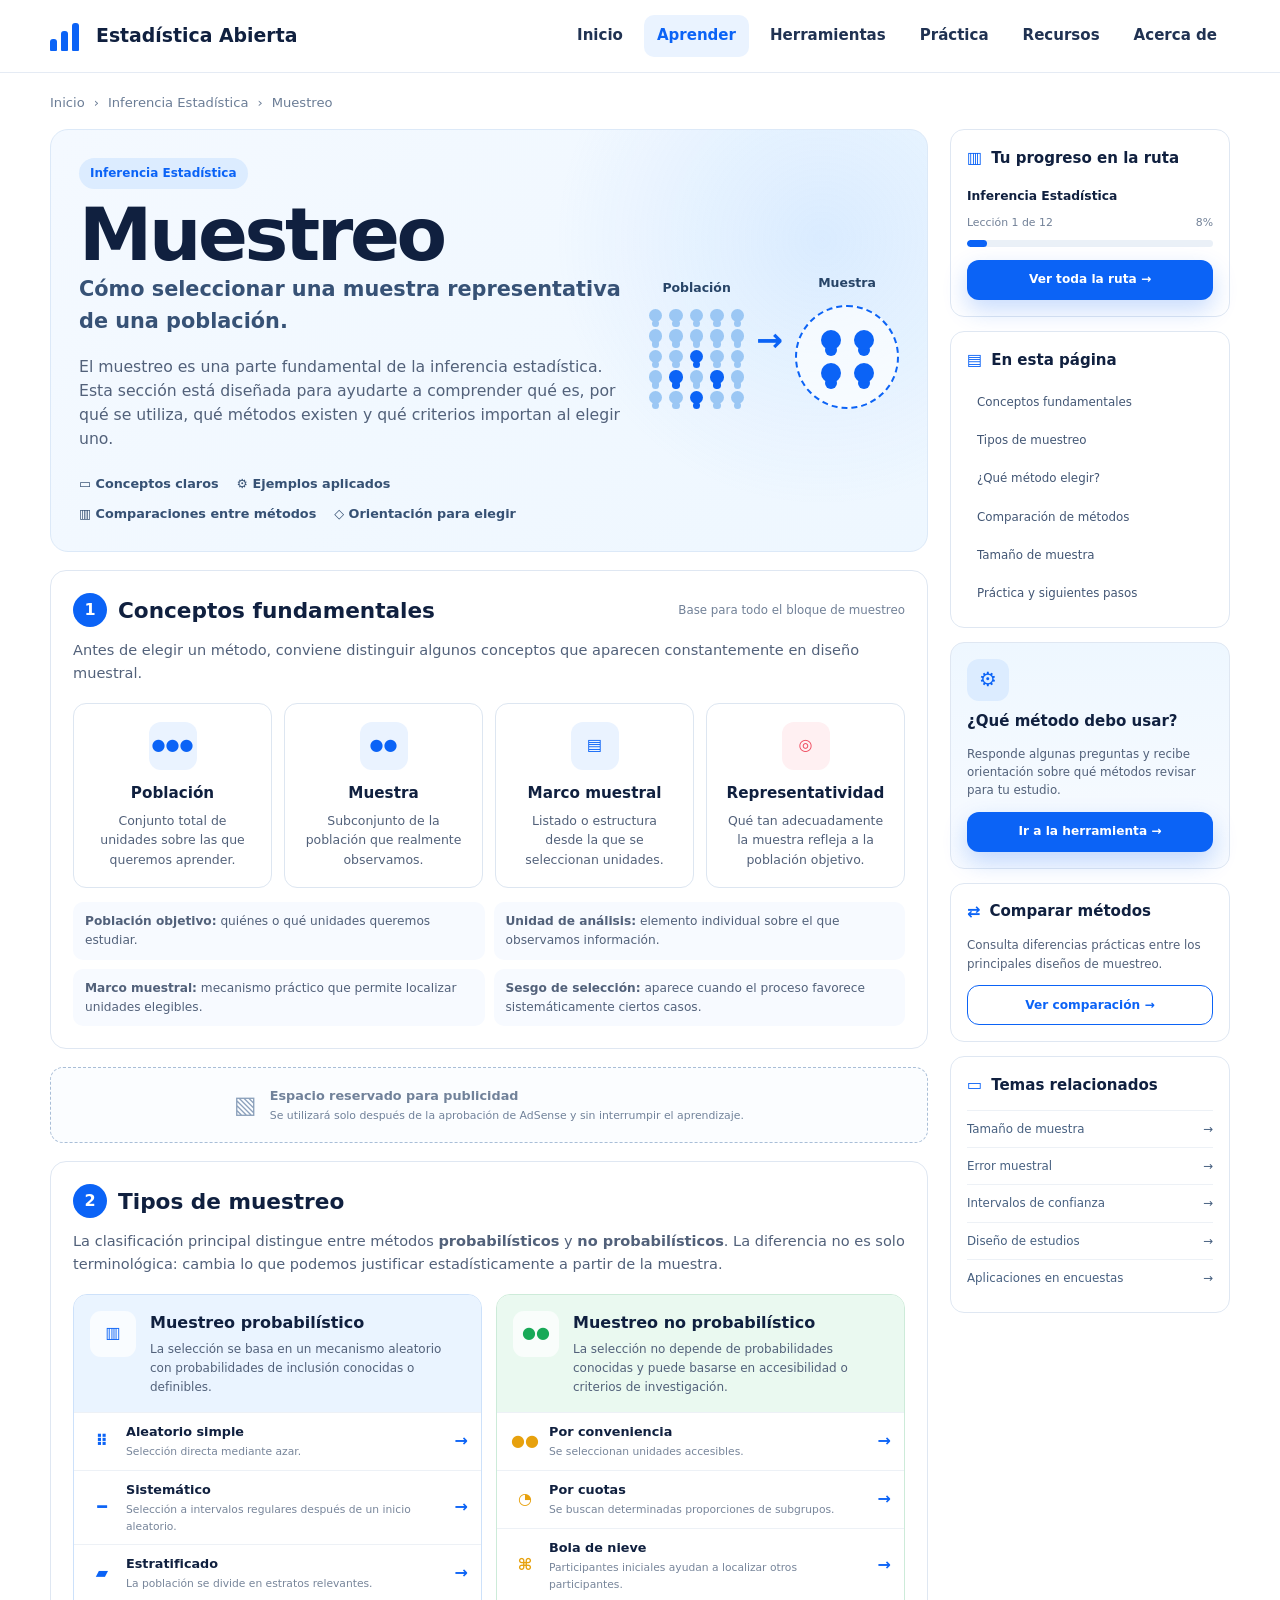
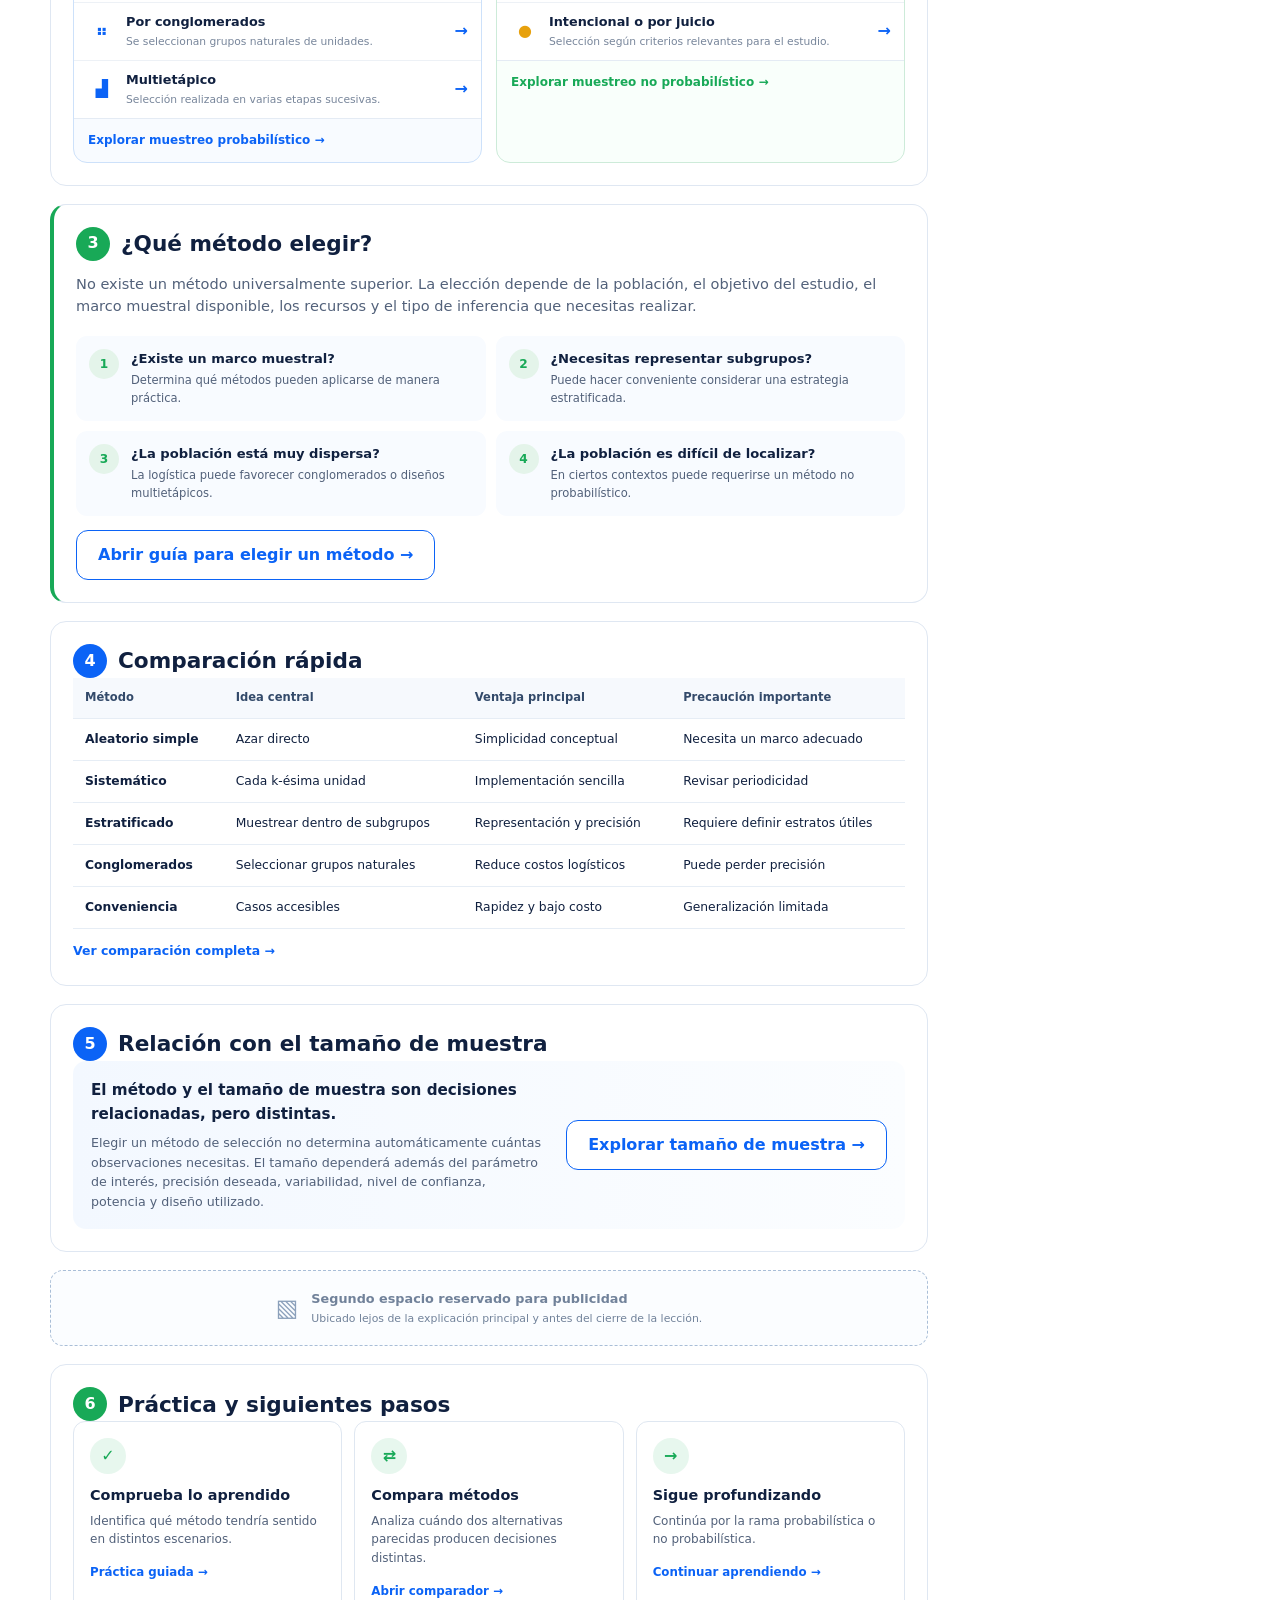
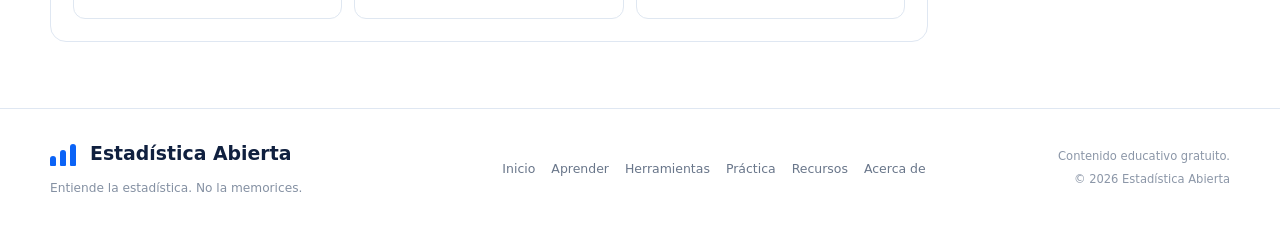
==== aprender/inferencia/index.html @ 586d02ba "Add files via upload" ====
<!DOCTYPE html>
<html lang="es">
<head>
  <meta charset="UTF-8">
  <meta name="viewport" content="width=device-width, initial-scale=1.0">
  <meta name="description" content="Aprende qué es el muestreo, sus conceptos fundamentales, tipos probabilísticos y no probabilísticos, cómo elegir un método y cómo relacionarlo con el tamaño de muestra.">
  <meta name="theme-color" content="#0b63f6">

  <title>Muestreo | Estadística Abierta</title>

  <link rel="stylesheet" href="../../../css/styles.css">
  <link rel="stylesheet" href="muestreo.css">
</head>

<body>

  <header class="site-header">
    <div class="container nav-wrap">
      <a href="../../../index.html" class="brand" aria-label="Estadística Abierta - Inicio">
        <span class="brand-mark" aria-hidden="true">
          <span></span><span></span><span></span>
        </span>
        <span class="brand-text">Estadística Abierta</span>
      </a>

      <button class="menu-toggle" id="menuToggle"
              aria-label="Abrir menú"
              aria-expanded="false"
              aria-controls="mainNav">
        <span></span><span></span><span></span>
      </button>

      <nav class="main-nav" id="mainNav" aria-label="Navegación principal">
        <a href="../../../index.html">Inicio</a>
        <a class="active" href="../">Aprender</a>
        <a href="../../../index.html#herramientas">Herramientas</a>
        <a href="../../../index.html#practica">Práctica</a>
        <a href="../../../index.html#temas">Recursos</a>
        <a href="../../../index.html#acerca">Acerca de</a>
      </nav>
    </div>
  </header>

  <main>

    <div class="container breadcrumb">
      <a href="../../../index.html">Inicio</a>
      <span>›</span>
      <a href="../">Inferencia Estadística</a>
      <span>›</span>
      <span>Muestreo</span>
    </div>

    <div class="container learning-layout">

      <article class="learning-main">

        <section class="lesson-hero" id="inicio">
          <div class="lesson-hero-copy">
            <span class="route-label">Inferencia Estadística</span>
            <h1>Muestreo</h1>
            <p class="lesson-subtitle">Cómo seleccionar una muestra representativa de una población.</p>
            <p class="lesson-intro">
              El muestreo es una parte fundamental de la inferencia estadística.
              Esta sección está diseñada para ayudarte a comprender qué es, por qué se utiliza,
              qué métodos existen y qué criterios importan al elegir uno.
            </p>

            <div class="hero-mini-features">
              <span>▭ Conceptos claros</span>
              <span>⚙ Ejemplos aplicados</span>
              <span>▥ Comparaciones entre métodos</span>
              <span>◇ Orientación para elegir</span>
            </div>
          </div>

          <div class="sampling-visual" aria-label="Representación de población y muestra">
            <div class="population">
              <strong>Población</strong>
              <div class="people-grid">
                <span></span><span></span><span></span><span></span><span></span>
                <span></span><span></span><span></span><span></span><span></span>
                <span></span><span></span><span class="selected"></span><span></span><span></span>
                <span></span><span class="selected"></span><span></span><span class="selected"></span><span></span>
                <span></span><span></span><span class="selected"></span><span></span><span></span>
              </div>
            </div>

            <div class="sampling-arrow">→</div>

            <div class="sample">
              <strong>Muestra</strong>
              <div class="sample-circle">
                <span></span><span></span><span></span><span></span>
              </div>
            </div>
          </div>
        </section>


        <section class="content-section" id="conceptos">
          <div class="section-title-row">
            <div>
              <span class="section-number">1</span>
              <h2>Conceptos fundamentales</h2>
            </div>
            <span class="section-note">Base para todo el bloque de muestreo</span>
          </div>

          <p class="section-intro-text">
            Antes de elegir un método, conviene distinguir algunos conceptos que aparecen
            constantemente en diseño muestral.
          </p>

          <div class="concept-grid">
            <a class="concept-card" href="#poblacion">
              <div class="concept-icon">●●●</div>
              <h3>Población</h3>
              <p>Conjunto total de unidades sobre las que queremos aprender.</p>
            </a>

            <a class="concept-card" href="#muestra">
              <div class="concept-icon">●●</div>
              <h3>Muestra</h3>
              <p>Subconjunto de la población que realmente observamos.</p>
            </a>

            <a class="concept-card" href="#marco">
              <div class="concept-icon">▤</div>
              <h3>Marco muestral</h3>
              <p>Listado o estructura desde la que se seleccionan unidades.</p>
            </a>

            <a class="concept-card" href="#representatividad">
              <div class="concept-icon warning">◎</div>
              <h3>Representatividad</h3>
              <p>Qué tan adecuadamente la muestra refleja a la población objetivo.</p>
            </a>
          </div>

          <div class="micro-concepts">
            <span id="poblacion"><strong>Población objetivo:</strong> quiénes o qué unidades queremos estudiar.</span>
            <span id="muestra"><strong>Unidad de análisis:</strong> elemento individual sobre el que observamos información.</span>
            <span id="marco"><strong>Marco muestral:</strong> mecanismo práctico que permite localizar unidades elegibles.</span>
            <span id="representatividad"><strong>Sesgo de selección:</strong> aparece cuando el proceso favorece sistemáticamente ciertos casos.</span>
          </div>
        </section>


        <section class="ad-slot" aria-label="Espacio reservado para publicidad futura">
          <div class="ad-placeholder">
            <span class="ad-icon">▧</span>
            <div>
              <strong>Espacio reservado para publicidad</strong>
              <small>Se utilizará solo después de la aprobación de AdSense y sin interrumpir el aprendizaje.</small>
            </div>
          </div>
        </section>


        <section class="content-section" id="tipos">
          <div class="section-title-row">
            <div>
              <span class="section-number">2</span>
              <h2>Tipos de muestreo</h2>
            </div>
          </div>

          <p class="section-intro-text">
            La clasificación principal distingue entre métodos <strong>probabilísticos</strong>
            y <strong>no probabilísticos</strong>. La diferencia no es solo terminológica:
            cambia lo que podemos justificar estadísticamente a partir de la muestra.
          </p>

          <div class="sampling-types">

            <section class="type-panel probabilistic">
              <div class="type-header">
                <div class="type-icon">▥</div>
                <div>
                  <h3>Muestreo probabilístico</h3>
                  <p>La selección se basa en un mecanismo aleatorio con probabilidades de inclusión conocidas o definibles.</p>
                </div>
              </div>

              <div class="method-list">
                <a href="probabilistico/aleatorio-simple/">
                  <span class="method-icon">⠿</span>
                  <div>
                    <strong>Aleatorio simple</strong>
                    <small>Selección directa mediante azar.</small>
                  </div>
                  <span>→</span>
                </a>

                <a href="probabilistico/sistematico/">
                  <span class="method-icon">━</span>
                  <div>
                    <strong>Sistemático</strong>
                    <small>Selección a intervalos regulares después de un inicio aleatorio.</small>
                  </div>
                  <span>→</span>
                </a>

                <a href="probabilistico/estratificado/">
                  <span class="method-icon">▰</span>
                  <div>
                    <strong>Estratificado</strong>
                    <small>La población se divide en estratos relevantes.</small>
                  </div>
                  <span>→</span>
                </a>

                <a href="probabilistico/conglomerados/">
                  <span class="method-icon">⠶</span>
                  <div>
                    <strong>Por conglomerados</strong>
                    <small>Se seleccionan grupos naturales de unidades.</small>
                  </div>
                  <span>→</span>
                </a>

                <a href="probabilistico/multietapico/">
                  <span class="method-icon">▟</span>
                  <div>
                    <strong>Multietápico</strong>
                    <small>Selección realizada en varias etapas sucesivas.</small>
                  </div>
                  <span>→</span>
                </a>
              </div>

              <a class="panel-link" href="probabilistico/">Explorar muestreo probabilístico →</a>
            </section>


            <section class="type-panel non-probabilistic">
              <div class="type-header">
                <div class="type-icon">●●</div>
                <div>
                  <h3>Muestreo no probabilístico</h3>
                  <p>La selección no depende de probabilidades conocidas y puede basarse en accesibilidad o criterios de investigación.</p>
                </div>
              </div>

              <div class="method-list">
                <a href="no-probabilistico/conveniencia/">
                  <span class="method-icon">●●</span>
                  <div>
                    <strong>Por conveniencia</strong>
                    <small>Se seleccionan unidades accesibles.</small>
                  </div>
                  <span>→</span>
                </a>

                <a href="no-probabilistico/cuotas/">
                  <span class="method-icon">◔</span>
                  <div>
                    <strong>Por cuotas</strong>
                    <small>Se buscan determinadas proporciones de subgrupos.</small>
                  </div>
                  <span>→</span>
                </a>

                <a href="no-probabilistico/bola-de-nieve/">
                  <span class="method-icon">⌘</span>
                  <div>
                    <strong>Bola de nieve</strong>
                    <small>Participantes iniciales ayudan a localizar otros participantes.</small>
                  </div>
                  <span>→</span>
                </a>

                <a href="no-probabilistico/intencional/">
                  <span class="method-icon">●</span>
                  <div>
                    <strong>Intencional o por juicio</strong>
                    <small>Selección según criterios relevantes para el estudio.</small>
                  </div>
                  <span>→</span>
                </a>
              </div>

              <a class="panel-link" href="no-probabilistico/">Explorar muestreo no probabilístico →</a>
            </section>

          </div>
        </section>


        <section class="content-section choice-section" id="elegir">
          <div class="section-title-row">
            <div>
              <span class="section-number green">3</span>
              <h2>¿Qué método elegir?</h2>
            </div>
          </div>

          <p class="section-intro-text">
            No existe un método universalmente superior. La elección depende de la población,
            el objetivo del estudio, el marco muestral disponible, los recursos y el tipo de
            inferencia que necesitas realizar.
          </p>

          <div class="decision-grid">
            <div class="decision-card">
              <span>1</span>
              <strong>¿Existe un marco muestral?</strong>
              <p>Determina qué métodos pueden aplicarse de manera práctica.</p>
            </div>
            <div class="decision-card">
              <span>2</span>
              <strong>¿Necesitas representar subgrupos?</strong>
              <p>Puede hacer conveniente considerar una estrategia estratificada.</p>
            </div>
            <div class="decision-card">
              <span>3</span>
              <strong>¿La población está muy dispersa?</strong>
              <p>La logística puede favorecer conglomerados o diseños multietápicos.</p>
            </div>
            <div class="decision-card">
              <span>4</span>
              <strong>¿La población es difícil de localizar?</strong>
              <p>En ciertos contextos puede requerirse un método no probabilístico.</p>
            </div>
          </div>

          <a class="btn btn-secondary section-cta" href="../../../herramientas/elegir-tipo-muestreo/">
            Abrir guía para elegir un método →
          </a>
        </section>


        <section class="content-section" id="comparar">
          <div class="section-title-row">
            <div>
              <span class="section-number">4</span>
              <h2>Comparación rápida</h2>
            </div>
          </div>

          <div class="comparison-scroll">
            <table class="comparison-table">
              <thead>
                <tr>
                  <th>Método</th>
                  <th>Idea central</th>
                  <th>Ventaja principal</th>
                  <th>Precaución importante</th>
                </tr>
              </thead>
              <tbody>
                <tr>
                  <td>Aleatorio simple</td>
                  <td>Azar directo</td>
                  <td>Simplicidad conceptual</td>
                  <td>Necesita un marco adecuado</td>
                </tr>
                <tr>
                  <td>Sistemático</td>
                  <td>Cada k-ésima unidad</td>
                  <td>Implementación sencilla</td>
                  <td>Revisar periodicidad</td>
                </tr>
                <tr>
                  <td>Estratificado</td>
                  <td>Muestrear dentro de subgrupos</td>
                  <td>Representación y precisión</td>
                  <td>Requiere definir estratos útiles</td>
                </tr>
                <tr>
                  <td>Conglomerados</td>
                  <td>Seleccionar grupos naturales</td>
                  <td>Reduce costos logísticos</td>
                  <td>Puede perder precisión</td>
                </tr>
                <tr>
                  <td>Conveniencia</td>
                  <td>Casos accesibles</td>
                  <td>Rapidez y bajo costo</td>
                  <td>Generalización limitada</td>
                </tr>
              </tbody>
            </table>
          </div>

          <a class="text-link inline-link" href="../../../comparar/metodos-muestreo/">
            Ver comparación completa →
          </a>
        </section>


        <section class="content-section" id="tamano">
          <div class="section-title-row">
            <div>
              <span class="section-number">5</span>
              <h2>Relación con el tamaño de muestra</h2>
            </div>
          </div>

          <div class="sample-size-box">
            <div>
              <h3>El método y el tamaño de muestra son decisiones relacionadas, pero distintas.</h3>
              <p>
                Elegir un método de selección no determina automáticamente cuántas observaciones
                necesitas. El tamaño dependerá además del parámetro de interés, precisión deseada,
                variabilidad, nivel de confianza, potencia y diseño utilizado.
              </p>
            </div>
            <a class="btn btn-secondary" href="../../../aprender/tamano-de-muestra/">
              Explorar tamaño de muestra →
            </a>
          </div>
        </section>


        <section class="ad-slot" aria-label="Segundo espacio reservado para publicidad futura">
          <div class="ad-placeholder">
            <span class="ad-icon">▧</span>
            <div>
              <strong>Segundo espacio reservado para publicidad</strong>
              <small>Ubicado lejos de la explicación principal y antes del cierre de la lección.</small>
            </div>
          </div>
        </section>


        <section class="content-section practice-section" id="practica">
          <div class="section-title-row">
            <div>
              <span class="section-number green">6</span>
              <h2>Práctica y siguientes pasos</h2>
            </div>
          </div>

          <div class="practice-grid">
            <article>
              <span class="practice-icon">✓</span>
              <h3>Comprueba lo aprendido</h3>
              <p>Identifica qué método tendría sentido en distintos escenarios.</p>
              <a href="#">Práctica guiada →</a>
            </article>

            <article>
              <span class="practice-icon">⇄</span>
              <h3>Compara métodos</h3>
              <p>Analiza cuándo dos alternativas parecidas producen decisiones distintas.</p>
              <a href="../../../comparar/metodos-muestreo/">Abrir comparador →</a>
            </article>

            <article>
              <span class="practice-icon">→</span>
              <h3>Sigue profundizando</h3>
              <p>Continúa por la rama probabilística o no probabilística.</p>
              <a href="probabilistico/">Continuar aprendiendo →</a>
            </article>
          </div>
        </section>

      </article>


      <aside class="learning-sidebar">

        <section class="sidebar-card progress-card">
          <div class="sidebar-title">
            <span>▥</span>
            <h2>Tu progreso en la ruta</h2>
          </div>
          <strong>Inferencia Estadística</strong>
          <div class="progress-row">
            <span>Lección 1 de 12</span>
            <span>8%</span>
          </div>
          <div class="progress-track">
            <div class="progress-fill"></div>
          </div>
          <a class="btn btn-primary sidebar-button" href="../">Ver toda la ruta →</a>
        </section>


        <section class="sidebar-card toc-card">
          <div class="sidebar-title">
            <span>▤</span>
            <h2>En esta página</h2>
          </div>
          <nav class="toc-nav" aria-label="Índice de Muestreo">
            <a href="#conceptos">Conceptos fundamentales</a>
            <a href="#tipos">Tipos de muestreo</a>
            <a href="#elegir">¿Qué método elegir?</a>
            <a href="#comparar">Comparación de métodos</a>
            <a href="#tamano">Tamaño de muestra</a>
            <a href="#practica">Práctica y siguientes pasos</a>
          </nav>
        </section>


        <section class="sidebar-card action-card">
          <div class="action-icon">⚙</div>
          <h2>¿Qué método debo usar?</h2>
          <p>Responde algunas preguntas y recibe orientación sobre qué métodos revisar para tu estudio.</p>
          <a class="btn btn-primary sidebar-button" href="../../../herramientas/elegir-tipo-muestreo/">
            Ir a la herramienta →
          </a>
        </section>


        <section class="sidebar-card">
          <div class="sidebar-title">
            <span>⇄</span>
            <h2>Comparar métodos</h2>
          </div>
          <p>Consulta diferencias prácticas entre los principales diseños de muestreo.</p>
          <a class="btn btn-secondary sidebar-button" href="../../../comparar/metodos-muestreo/">
            Ver comparación →
          </a>
        </section>


        <section class="sidebar-card">
          <div class="sidebar-title">
            <span>▭</span>
            <h2>Temas relacionados</h2>
          </div>
          <div class="related-links">
            <a href="../../../aprender/tamano-de-muestra/">Tamaño de muestra <span>→</span></a>
            <a href="#">Error muestral <span>→</span></a>
            <a href="../intervalos-confianza/">Intervalos de confianza <span>→</span></a>
            <a href="#">Diseño de estudios <span>→</span></a>
            <a href="#">Aplicaciones en encuestas <span>→</span></a>
          </div>
        </section>

      </aside>

    </div>
  </main>


  <footer class="site-footer">
    <div class="container footer-grid">
      <div class="footer-brand">
        <a class="brand" href="../../../index.html">
          <span class="brand-mark small" aria-hidden="true">
            <span></span><span></span><span></span>
          </span>
          <span class="brand-text">Estadística Abierta</span>
        </a>
        <p>Entiende la estadística. No la memorices.</p>
      </div>

      <nav class="footer-nav" aria-label="Navegación del pie">
        <a href="../../../index.html">Inicio</a>
        <a href="../">Aprender</a>
        <a href="../../../index.html#herramientas">Herramientas</a>
        <a href="../../../index.html#practica">Práctica</a>
        <a href="../../../index.html#temas">Recursos</a>
        <a href="../../../index.html#acerca">Acerca de</a>
      </nav>

      <div class="footer-note">
        <span>Contenido educativo gratuito.</span>
        <span>© <span id="currentYear"></span> Estadística Abierta</span>
      </div>
    </div>
  </footer>

  <script src="../../../js/main.js"></script>
</body>
</html>
---- css/styles.css ----
/* ======================================
   ESTADÍSTICA ABIERTA
   Portada v1
   ====================================== */

:root {
  --bg: #ffffff;
  --surface: #ffffff;
  --surface-soft: #f7faff;
  --text: #10203f;
  --text-2: #52617a;
  --border: #dfe7f2;
  --primary: #0b63f6;
  --primary-dark: #0048c7;
  --primary-soft: #eaf3ff;
  --green: #18a957;
  --green-soft: #eaf9f0;
  --amber: #e7a10d;
  --amber-soft: #fff7df;
  --rose: #ef4b5f;
  --rose-soft: #fff0f2;
  --purple: #7a51dc;
  --purple-soft: #f1ecff;
  --shadow: 0 14px 40px rgba(14, 39, 82, 0.08);
  --radius-lg: 22px;
  --radius-md: 16px;
  --radius-sm: 12px;
  --container: 1180px;
}

* {
  box-sizing: border-box;
}

html {
  scroll-behavior: smooth;
}

body {
  margin: 0;
  font-family: Inter, ui-sans-serif, system-ui, -apple-system, BlinkMacSystemFont, "Segoe UI", sans-serif;
  color: var(--text);
  background: var(--bg);
  line-height: 1.55;
  -webkit-font-smoothing: antialiased;
}

img,
svg {
  max-width: 100%;
  display: block;
}

a {
  color: inherit;
  text-decoration: none;
}

button,
input,
select,
textarea {
  font: inherit;
}

.container {
  width: min(100% - 32px, var(--container));
  margin-inline: auto;
}

/* Header */

.site-header {
  position: sticky;
  top: 0;
  z-index: 1000;
  background: rgba(255, 255, 255, 0.95);
  backdrop-filter: blur(12px);
  border-bottom: 1px solid rgba(223, 231, 242, 0.8);
}

.nav-wrap {
  min-height: 72px;
  display: flex;
  align-items: center;
  justify-content: space-between;
  gap: 24px;
}

.brand {
  display: inline-flex;
  align-items: center;
  gap: 12px;
  font-weight: 800;
  white-space: nowrap;
}

.brand-text {
  font-size: 1.18rem;
}

.brand-mark {
  width: 34px;
  height: 30px;
  display: flex;
  align-items: flex-end;
  gap: 4px;
}

.brand-mark span {
  width: 7px;
  border-radius: 3px 3px 1px 1px;
  background: var(--primary);
}

.brand-mark span:nth-child(1) { height: 12px; }
.brand-mark span:nth-child(2) { height: 20px; }
.brand-mark span:nth-child(3) { height: 28px; }

.brand-mark.small {
  width: 28px;
  height: 24px;
}

.brand-mark.small span {
  width: 6px;
}

.brand-mark.small span:nth-child(1) { height: 10px; }
.brand-mark.small span:nth-child(2) { height: 16px; }
.brand-mark.small span:nth-child(3) { height: 22px; }

.main-nav {
  display: flex;
  align-items: center;
  gap: 8px;
}

.main-nav a {
  padding: 9px 13px;
  border-radius: 10px;
  color: #203252;
  font-size: 0.94rem;
  font-weight: 650;
  transition: 0.2s ease;
}

.main-nav a:hover,
.main-nav a.active {
  color: var(--primary);
  background: var(--primary-soft);
}

.menu-toggle {
  display: none;
  width: 42px;
  height: 42px;
  border: 1px solid var(--border);
  border-radius: 12px;
  background: #fff;
  cursor: pointer;
  align-items: center;
  justify-content: center;
  flex-direction: column;
  gap: 5px;
}

.menu-toggle span {
  width: 20px;
  height: 2px;
  background: var(--text);
  border-radius: 999px;
}

/* Hero */

.hero {
  overflow: hidden;
  background:
    radial-gradient(circle at 86% 24%, rgba(120, 184, 255, 0.20), transparent 30%),
    linear-gradient(180deg, #f8fbff 0%, #ffffff 100%);
  border-bottom: 1px solid #edf2f8;
}

.hero-grid {
  min-height: 560px;
  display: grid;
  grid-template-columns: minmax(0, 1.03fr) minmax(0, 0.97fr);
  align-items: center;
  gap: 56px;
  padding-top: 68px;
  padding-bottom: 68px;
}

.eyebrow {
  margin: 0 0 14px;
  color: var(--primary);
  font-size: 0.78rem;
  font-weight: 800;
  letter-spacing: 0.08em;
}

.hero h1 {
  max-width: 680px;
  margin: 0;
  font-size: clamp(2.65rem, 5vw, 4.7rem);
  line-height: 0.98;
  letter-spacing: -0.045em;
}

.hero h1 span {
  display: block;
  color: var(--primary);
}

.hero-description {
  max-width: 650px;
  margin: 26px 0 0;
  font-size: clamp(1.04rem, 1.8vw, 1.28rem);
  color: var(--text-2);
}

.hero-actions {
  display: flex;
  flex-wrap: wrap;
  gap: 14px;
  margin-top: 30px;
}

.btn {
  min-height: 50px;
  display: inline-flex;
  align-items: center;
  justify-content: center;
  gap: 12px;
  padding: 0 21px;
  border-radius: 12px;
  font-weight: 800;
  transition: transform 0.18s ease, box-shadow 0.18s ease, background 0.18s ease;
}

.btn:hover {
  transform: translateY(-2px);
}

.btn-primary {
  color: #fff;
  background: var(--primary);
  box-shadow: 0 10px 24px rgba(11, 99, 246, 0.23);
}

.btn-primary:hover {
  background: var(--primary-dark);
}

.btn-secondary {
  color: var(--primary);
  border: 1.5px solid var(--primary);
  background: #fff;
}

.hero-features {
  display: flex;
  flex-wrap: wrap;
  gap: 26px;
  margin-top: 28px;
  color: #324464;
  font-size: 0.94rem;
  font-weight: 650;
}

.hero-features > div {
  display: inline-flex;
  align-items: center;
  gap: 8px;
}

.feature-icon {
  color: var(--primary);
  font-size: 1.25rem;
}

.hero-visual {
  position: relative;
}

.hero-visual::before {
  content: "";
  position: absolute;
  inset: -42px -70px -42px -25px;
  border-radius: 46% 54% 60% 40% / 46% 40% 60% 54%;
  background: rgba(129, 188, 255, 0.16);
  z-index: 0;
}

.visual-window {
  position: relative;
  z-index: 1;
  overflow: hidden;
  border-radius: 18px;
  background: rgba(255,255,255,0.98);
  border: 1px solid rgba(212, 224, 239, 0.95);
  box-shadow: var(--shadow);
}

.window-top {
  height: 38px;
  display: flex;
  align-items: center;
  gap: 7px;
  padding: 0 14px;
  border-bottom: 1px solid #e7edf5;
}

.dot {
  width: 10px;
  height: 10px;
  border-radius: 50%;
}

.dot.red { background: #ff6e67; }
.dot.yellow { background: #ffbf4c; }
.dot.green { background: #4ecf77; }

.visual-content {
  display: grid;
  grid-template-columns: 122px 1fr;
  min-height: 320px;
}

.visual-sidebar {
  padding: 16px 11px;
  background: #f7faff;
  border-right: 1px solid #e5edf7;
}

.visual-tab {
  width: 100%;
  border: 0;
  background: transparent;
  color: #65748d;
  text-align: left;
  padding: 10px 11px;
  border-radius: 9px;
  font-size: 0.78rem;
  cursor: default;
}

.visual-tab.active {
  color: var(--primary);
  background: #eaf3ff;
  font-weight: 800;
}

.visual-main {
  padding: 20px;
}

.visual-title-row {
  display: flex;
  align-items: center;
  justify-content: space-between;
  gap: 14px;
  font-size: 0.9rem;
}

.visual-title-row span {
  color: var(--text-2);
  font-size: 0.78rem;
}

.normal-chart {
  margin-top: 12px;
}

.normal-chart .axis {
  stroke: #9eacc0;
  stroke-width: 1.2;
}

.normal-chart .center-line {
  stroke: var(--primary);
  stroke-width: 1.2;
  stroke-dasharray: 4 4;
}

.normal-chart .curve {
  fill: none;
  stroke: var(--primary);
  stroke-width: 3;
}

.normal-chart .area {
  fill: rgba(11, 99, 246, 0.12);
}

.normal-chart text {
  fill: #6a7890;
  font-size: 13px;
}

.formula-card {
  margin-top: 8px;
}

.parameters {
  border-radius: 12px;
  background: #f4f8fd;
  padding: 15px 16px;
  color: #52617a;
  font-size: 0.78rem;
}

.parameters strong {
  display: block;
  margin-bottom: 10px;
  color: var(--text);
  font-size: 0.82rem;
}

.parameter-row {
  display: grid;
  grid-template-columns: 30px 1fr;
  align-items: center;
  gap: 8px;
  padding: 5px 0;
}

.parameter-symbol {
  display: grid;
  place-items: center;
  width: 28px;
  height: 28px;
  border-radius: 8px;
  background: #e8f2ff;
  color: var(--primary);
  font-family: Georgia, serif;
  font-size: 1rem;
  font-weight: 700;
}

/* Sections */

.section {
  padding: 42px 0;
}

.section.compact {
  padding-top: 24px;
}

.section-heading {
  margin-bottom: 18px;
}

.section-heading h2 {
  margin: 0;
  font-size: clamp(1.55rem, 3vw, 2rem);
  line-height: 1.2;
}

.section-heading p {
  margin: 5px 0 0;
  color: var(--text-2);
}

.split-heading {
  display: flex;
  align-items: flex-end;
  justify-content: space-between;
  gap: 22px;
}

.text-link {
  color: var(--primary);
  font-weight: 750;
  white-space: nowrap;
}

.muted-link {
  color: #8290a6;
}

.cards-grid {
  display: grid;
  gap: 16px;
}

.cards-grid.four {
  grid-template-columns: repeat(4, minmax(0, 1fr));
}

.choice-card,
.tool-card,
.topic-card {
  min-height: 138px;
  border-radius: var(--radius-md);
  transition: transform 0.18s ease, box-shadow 0.18s ease, border-color 0.18s ease;
}

.choice-card:hover,
.tool-card:hover,
.topic-card:hover {
  transform: translateY(-3px);
  box-shadow: 0 12px 30px rgba(15, 41, 82, 0.08);
}

.choice-card {
  display: grid;
  grid-template-columns: auto 1fr auto;
  align-items: start;
  gap: 13px;
  padding: 20px;
}

.choice-card.blue { background: #eff6ff; }
.choice-card.green { background: var(--green-soft); }
.choice-card.amber { background: var(--amber-soft); }
.choice-card.rose { background: var(--rose-soft); }

.card-icon,
.tool-icon,
.topic-icon {
  flex: 0 0 auto;
  display: grid;
  place-items: center;
  border-radius: 12px;
  font-weight: 900;
}

.card-icon {
  width: 42px;
  height: 42px;
  background: rgba(255,255,255,0.65);
  font-size: 1.25rem;
}

.choice-card h3,
.tool-card h3,
.topic-card h3,
.principle h3 {
  margin: 0;
  line-height: 1.25;
}

.choice-card h3 {
  font-size: 1rem;
}

.choice-card p,
.tool-card p,
.topic-card p,
.principle p {
  margin: 7px 0 0;
  color: var(--text-2);
  font-size: 0.88rem;
}

.arrow {
  align-self: end;
  color: var(--primary);
  font-weight: 900;
}

.tool-card,
.topic-card {
  display: flex;
  align-items: flex-start;
  gap: 14px;
  padding: 18px;
  border: 1px solid var(--border);
  background: #fff;
}

.tool-icon,
.topic-icon {
  width: 46px;
  height: 46px;
  font-size: 1.35rem;
}

.tool-icon.blue,
.topic-icon.blue { color: #0b63f6; background: var(--primary-soft); }
.tool-icon.green,
.topic-icon.green { color: var(--green); background: var(--green-soft); }
.tool-icon.amber,
.topic-icon.amber { color: var(--amber); background: var(--amber-soft); }
.tool-icon.rose,
.topic-icon.rose { color: var(--rose); background: var(--rose-soft); }
.tool-icon.purple,
.topic-icon.purple { color: var(--purple); background: var(--purple-soft); }

.tool-card h3,
.topic-card h3 {
  font-size: 0.96rem;
}

.status {
  display: inline-block;
  margin-top: 10px;
  padding: 4px 8px;
  border-radius: 999px;
  background: #f3f6fa;
  color: #6d7a8f;
  font-size: 0.7rem;
  font-weight: 700;
}

.active-topic {
  border-color: rgba(11, 99, 246, 0.35);
  background: #fbfdff;
}

.topic-title-row {
  display: flex;
  align-items: center;
  flex-wrap: wrap;
  gap: 7px;
}

.pill {
  display: inline-flex;
  align-items: center;
  min-height: 22px;
  padding: 2px 7px;
  border-radius: 999px;
  background: var(--primary-soft);
  color: var(--primary);
  font-size: 0.66rem;
  font-weight: 800;
}

.pill.soft {
  color: #7b8799;
  background: #f2f4f7;
}

/* Principles */

.principles {
  display: grid;
  grid-template-columns: repeat(4, 1fr);
  gap: 0;
  overflow: hidden;
  border-radius: 16px;
  background: linear-gradient(90deg, #eef7ff 0%, #f7fbff 100%);
  border: 1px solid #dceafa;
}

.principle {
  display: grid;
  grid-template-columns: auto 1fr;
  gap: 12px;
  padding: 20px;
}

.principle + .principle {
  border-left: 1px solid #d9e5f4;
}

.principle-icon {
  color: var(--primary);
  font-size: 1.8rem;
  line-height: 1;
}

.principle h3 {
  font-size: 0.92rem;
}

.principle p {
  font-size: 0.8rem;
}

.ad-ready {
  min-height: 24px;
  padding: 0;
}

/* Footer */

.site-footer {
  margin-top: 20px;
  padding: 30px 0;
  border-top: 1px solid var(--border);
}

.footer-grid {
  display: grid;
  grid-template-columns: 1fr 2fr auto;
  align-items: center;
  gap: 24px;
}

.footer-brand p {
  margin: 5px 0 0;
  color: #8591a3;
  font-size: 0.76rem;
}

.footer-nav {
  display: flex;
  align-items: center;
  justify-content: center;
  flex-wrap: wrap;
  gap: 6px 16px;
}

.footer-nav a {
  color: #69768a;
  font-size: 0.78rem;
}

.footer-nav a:hover {
  color: var(--primary);
}

.footer-note {
  display: flex;
  flex-direction: column;
  gap: 5px;
  color: #8c97a8;
  font-size: 0.72rem;
  text-align: right;
}

/* Tablet */

@media (max-width: 980px) {
  .main-nav {
    position: absolute;
    top: 72px;
    left: 16px;
    right: 16px;
    display: none;
    flex-direction: column;
    align-items: stretch;
    padding: 12px;
    background: #fff;
    border: 1px solid var(--border);
    border-radius: 14px;
    box-shadow: var(--shadow);
  }

  .main-nav.open {
    display: flex;
  }

  .main-nav a {
    width: 100%;
  }

  .menu-toggle {
    display: flex;
  }

  .hero-grid {
    grid-template-columns: 1fr;
    gap: 44px;
    padding-top: 48px;
    padding-bottom: 54px;
  }

  .hero-copy {
    max-width: 760px;
  }

  .hero-visual {
    max-width: 760px;
  }

  .cards-grid.four {
    grid-template-columns: repeat(2, minmax(0, 1fr));
  }

  .principles {
    grid-template-columns: repeat(2, 1fr);
  }

  .principle:nth-child(3) {
    border-left: none;
    border-top: 1px solid #d9e5f4;
  }

  .principle:nth-child(4) {
    border-top: 1px solid #d9e5f4;
  }

  .footer-grid {
    grid-template-columns: 1fr;
    text-align: center;
  }

  .footer-brand .brand {
    justify-content: center;
  }

  .footer-note {
    text-align: center;
  }
}

/* Mobile */

@media (max-width: 640px) {
  .container {
    width: min(100% - 24px, var(--container));
  }

  .nav-wrap {
    min-height: 64px;
  }

  .main-nav {
    top: 64px;
  }

  .brand-text {
    font-size: 1rem;
  }

  .brand-mark {
    width: 30px;
    height: 26px;
  }

  .hero-grid {
    min-height: auto;
    padding-top: 38px;
    padding-bottom: 42px;
  }

  .eyebrow {
    font-size: 0.68rem;
  }

  .hero h1 {
    font-size: clamp(2.35rem, 13vw, 3.45rem);
  }

  .hero-description {
    font-size: 1rem;
  }

  .hero-actions {
    flex-direction: column;
  }

  .btn {
    width: 100%;
  }

  .hero-features {
    display: grid;
    gap: 10px;
  }

  .visual-content {
    grid-template-columns: 1fr;
  }

  .visual-sidebar {
    display: flex;
    overflow-x: auto;
    gap: 4px;
    border-right: 0;
    border-bottom: 1px solid #e5edf7;
  }

  .visual-tab {
    width: auto;
    flex: 0 0 auto;
  }

  .visual-main {
    padding: 15px;
  }


  .section {
    padding: 34px 0;
  }

  .section.compact {
    padding-top: 18px;
  }

  .split-heading {
    align-items: flex-start;
    flex-direction: column;
    gap: 8px;
  }

  .cards-grid.four {
    grid-template-columns: 1fr;
  }

  .choice-card {
    min-height: 0;
  }

  .tool-card,
  .topic-card {
    min-height: 0;
  }

  .principles {
    grid-template-columns: 1fr;
  }

  .principle + .principle,
  .principle:nth-child(3),
  .principle:nth-child(4) {
    border-left: 0;
    border-top: 1px solid #d9e5f4;
  }

  .footer-nav {
    gap: 10px 14px;
  }
}

/* Accessibility */

@media (prefers-reduced-motion: reduce) {
  html {
    scroll-behavior: auto;
  }

  *,
  *::before,
  *::after {
    transition: none !important;
  }
}

:focus-visible {
  outline: 3px solid rgba(11, 99, 246, 0.35);
  outline-offset: 3px;
}
---- aprender/inferencia/muestreo.css ----
/* ============================================
   ESTADÍSTICA ABIERTA — PÁGINA MADRE: MUESTREO
   ============================================ */

.breadcrumb {
  display: flex;
  flex-wrap: wrap;
  align-items: center;
  gap: 9px;
  padding-top: 20px;
  padding-bottom: 16px;
  color: #6b7d96;
  font-size: 0.82rem;
}

.breadcrumb a:hover {
  color: var(--primary);
}

.learning-layout {
  display: grid;
  grid-template-columns: minmax(0, 1fr) 280px;
  align-items: start;
  gap: 22px;
  padding-bottom: 46px;
}

.learning-main {
  min-width: 0;
}

.lesson-hero {
  display: grid;
  grid-template-columns: minmax(0, 1.4fr) minmax(250px, 0.6fr);
  align-items: center;
  gap: 24px;
  padding: 28px;
  border: 1px solid #dce9f8;
  border-radius: 18px;
  background:
    radial-gradient(circle at 88% 26%, rgba(111, 177, 255, 0.17), transparent 32%),
    linear-gradient(135deg, #f4f9ff 0%, #eef7ff 100%);
}

.route-label {
  display: inline-flex;
  padding: 6px 11px;
  border-radius: 999px;
  background: #dcecff;
  color: var(--primary);
  font-size: 0.75rem;
  font-weight: 800;
}

.lesson-hero h1 {
  margin: 10px 0 2px;
  font-size: clamp(2.8rem, 6vw, 4.6rem);
  line-height: 0.98;
  letter-spacing: -0.045em;
}

.lesson-subtitle {
  margin: 0;
  color: #375276;
  font-size: clamp(1.05rem, 2vw, 1.3rem);
  font-weight: 650;
}

.lesson-intro {
  max-width: 720px;
  margin: 17px 0 0;
  color: var(--text-2);
  font-size: 0.98rem;
}

.hero-mini-features {
  display: flex;
  flex-wrap: wrap;
  gap: 10px 18px;
  margin-top: 22px;
  color: #365174;
  font-size: 0.8rem;
  font-weight: 700;
}

.sampling-visual {
  min-height: 200px;
  display: grid;
  grid-template-columns: 1fr auto 0.8fr;
  align-items: center;
  gap: 12px;
}

.population,
.sample {
  text-align: center;
  color: #274467;
  font-size: 0.78rem;
}

.people-grid {
  max-width: 152px;
  display: grid;
  grid-template-columns: repeat(5, 1fr);
  gap: 7px;
  margin: 12px auto 0;
}

.people-grid span {
  aspect-ratio: 1;
  border-radius: 50%;
  background: #9bc7f4;
  box-shadow: 0 8px 0 -3px #9bc7f4;
}

.people-grid span.selected {
  background: var(--primary);
  box-shadow: 0 8px 0 -3px var(--primary);
}

.sampling-arrow {
  color: var(--primary);
  font-size: 2rem;
  font-weight: 800;
}

.sample-circle {
  width: 104px;
  height: 104px;
  display: grid;
  grid-template-columns: repeat(2, 20px);
  place-content: center;
  gap: 13px;
  margin: 12px auto 0;
  border: 2px dashed var(--primary);
  border-radius: 50%;
  background: rgba(255,255,255,0.65);
}

.sample-circle span {
  width: 20px;
  height: 20px;
  border-radius: 50%;
  background: var(--primary);
  box-shadow: 0 10px 0 -4px var(--primary);
}


/* Sections */

.content-section {
  margin-top: 18px;
  padding: 22px;
  border: 1px solid var(--border);
  border-radius: 16px;
  background: #fff;
}

.section-title-row {
  display: flex;
  justify-content: space-between;
  align-items: center;
  gap: 18px;
}

.section-title-row > div {
  display: flex;
  align-items: center;
  gap: 11px;
}

.section-number {
  width: 34px;
  height: 34px;
  display: grid;
  place-items: center;
  flex: 0 0 auto;
  border-radius: 50%;
  background: var(--primary);
  color: #fff;
  font-weight: 900;
}

.section-number.green {
  background: var(--green);
}

.section-title-row h2 {
  margin: 0;
  font-size: 1.35rem;
}

.section-note {
  color: #718097;
  font-size: 0.74rem;
}

.section-intro-text {
  margin: 12px 0 18px;
  color: var(--text-2);
  font-size: 0.91rem;
}


/* Concepts */

.concept-grid {
  display: grid;
  grid-template-columns: repeat(4, minmax(0, 1fr));
  gap: 12px;
}

.concept-card {
  min-height: 150px;
  display: flex;
  flex-direction: column;
  align-items: center;
  justify-content: center;
  padding: 18px;
  text-align: center;
  border: 1px solid #dde6f1;
  border-radius: 13px;
  background: #fff;
  transition: 0.18s ease;
}

.concept-card:hover {
  transform: translateY(-2px);
  border-color: rgba(11,99,246,0.38);
  box-shadow: 0 9px 25px rgba(14,39,82,0.07);
}

.concept-icon {
  width: 48px;
  height: 48px;
  display: grid;
  place-items: center;
  border-radius: 12px;
  background: var(--primary-soft);
  color: var(--primary);
  font-weight: 900;
}

.concept-icon.warning {
  color: var(--rose);
  background: var(--rose-soft);
}

.concept-card h3 {
  margin: 12px 0 0;
  font-size: 0.95rem;
}

.concept-card p {
  margin: 6px 0 0;
  color: var(--text-2);
  font-size: 0.78rem;
}

.micro-concepts {
  display: grid;
  grid-template-columns: 1fr 1fr;
  gap: 9px;
  margin-top: 14px;
}

.micro-concepts span {
  padding: 10px 12px;
  border-radius: 10px;
  background: #f7faff;
  color: #52617a;
  font-size: 0.76rem;
}


/* Ads */

.ad-slot {
  margin-top: 18px;
}

.ad-placeholder {
  min-height: 76px;
  display: flex;
  align-items: center;
  justify-content: center;
  gap: 13px;
  padding: 14px 20px;
  border: 1px dashed #a9bed7;
  border-radius: 13px;
  background: #fbfdff;
  color: #71829a;
  text-align: left;
}

.ad-placeholder strong {
  display: block;
  font-size: 0.8rem;
}

.ad-placeholder small {
  display: block;
  margin-top: 3px;
  font-size: 0.68rem;
}

.ad-icon {
  color: #8ba0bb;
  font-size: 1.5rem;
}


/* Sampling types */

.sampling-types {
  display: grid;
  grid-template-columns: 1fr 1fr;
  gap: 14px;
}

.type-panel {
  overflow: hidden;
  border-radius: 14px;
  border: 1px solid #dfe7f1;
}

.type-panel.probabilistic {
  border-color: #cde1fa;
  background: #f8fbff;
}

.type-panel.non-probabilistic {
  border-color: #cdebd9;
  background: #f9fffb;
}

.type-header {
  display: grid;
  grid-template-columns: 48px 1fr;
  gap: 12px;
  padding: 16px;
}

.probabilistic .type-header {
  background: #eaf4ff;
}

.non-probabilistic .type-header {
  background: #eaf9f0;
}

.type-icon {
  width: 46px;
  height: 46px;
  display: grid;
  place-items: center;
  border-radius: 11px;
  background: rgba(255,255,255,0.72);
  color: var(--primary);
  font-weight: 900;
}

.non-probabilistic .type-icon {
  color: var(--green);
}

.type-header h3 {
  margin: 0;
  font-size: 1rem;
}

.type-header p {
  margin: 5px 0 0;
  color: var(--text-2);
  font-size: 0.75rem;
}

.method-list {
  background: #fff;
}

.method-list a {
  display: grid;
  grid-template-columns: 30px 1fr auto;
  align-items: center;
  gap: 9px;
  min-height: 58px;
  padding: 9px 13px;
  border-top: 1px solid #edf1f6;
  transition: 0.16s ease;
}

.method-list a:hover {
  background: #f8fbff;
}

.method-icon {
  color: var(--primary);
  font-weight: 900;
  text-align: center;
}

.non-probabilistic .method-icon {
  color: var(--amber);
}

.method-list strong {
  display: block;
  font-size: 0.8rem;
}

.method-list small {
  display: block;
  margin-top: 2px;
  color: #77859a;
  font-size: 0.67rem;
}

.method-list a > span:last-child {
  color: var(--primary);
  font-weight: 900;
}

.panel-link {
  display: block;
  padding: 12px 14px;
  color: var(--primary);
  font-size: 0.75rem;
  font-weight: 800;
  border-top: 1px solid #e4ebf4;
}

.non-probabilistic .panel-link {
  color: var(--green);
}


/* Decision */

.choice-section {
  border-left: 4px solid var(--green);
}

.decision-grid {
  display: grid;
  grid-template-columns: repeat(2, 1fr);
  gap: 10px;
}

.decision-card {
  display: grid;
  grid-template-columns: 32px 1fr;
  gap: 3px 10px;
  padding: 13px;
  border-radius: 11px;
  background: #f8fbff;
}

.decision-card > span {
  grid-row: 1 / 3;
  width: 30px;
  height: 30px;
  display: grid;
  place-items: center;
  border-radius: 50%;
  background: #e4f4ea;
  color: var(--green);
  font-size: 0.76rem;
  font-weight: 900;
}

.decision-card strong {
  font-size: 0.82rem;
}

.decision-card p {
  margin: 0;
  color: var(--text-2);
  font-size: 0.72rem;
}

.section-cta {
  margin-top: 14px;
}


/* Table */

.comparison-scroll {
  overflow-x: auto;
}

.comparison-table {
  width: 100%;
  min-width: 680px;
  border-collapse: collapse;
  font-size: 0.77rem;
}

.comparison-table th,
.comparison-table td {
  padding: 11px 12px;
  border-bottom: 1px solid #e6edf5;
  text-align: left;
}

.comparison-table th {
  color: #334a6a;
  background: #f6f9fd;
  font-size: 0.72rem;
}

.comparison-table td:first-child {
  color: var(--text);
  font-weight: 750;
}

.inline-link {
  display: inline-block;
  margin-top: 12px;
  font-size: 0.78rem;
}


/* Sample size */

.sample-size-box {
  display: grid;
  grid-template-columns: 1fr auto;
  align-items: center;
  gap: 22px;
  padding: 18px;
  border-radius: 13px;
  background: linear-gradient(90deg, #f3f8ff 0%, #fbfdff 100%);
}

.sample-size-box h3 {
  margin: 0;
  font-size: 0.95rem;
}

.sample-size-box p {
  margin: 7px 0 0;
  color: var(--text-2);
  font-size: 0.79rem;
}


/* Practice */

.practice-grid {
  display: grid;
  grid-template-columns: repeat(3, 1fr);
  gap: 12px;
}

.practice-grid article {
  padding: 16px;
  border: 1px solid #dfe7f1;
  border-radius: 12px;
}

.practice-icon {
  width: 36px;
  height: 36px;
  display: grid;
  place-items: center;
  border-radius: 50%;
  background: #e7f7ee;
  color: var(--green);
  font-weight: 900;
}

.practice-grid h3 {
  margin: 10px 0 0;
  font-size: 0.9rem;
}

.practice-grid p {
  margin: 5px 0 10px;
  color: var(--text-2);
  font-size: 0.75rem;
}

.practice-grid a {
  color: var(--primary);
  font-size: 0.74rem;
  font-weight: 800;
}


/* Sidebar */

.learning-sidebar {
  position: sticky;
  top: 94px;
  display: grid;
  gap: 14px;
}

.sidebar-card {
  padding: 16px;
  border: 1px solid var(--border);
  border-radius: 14px;
  background: #fff;
}

.sidebar-title {
  display: flex;
  align-items: center;
  gap: 9px;
  margin-bottom: 12px;
}

.sidebar-title > span {
  color: var(--primary);
  font-weight: 900;
}

.sidebar-title h2,
.action-card h2 {
  margin: 0;
  font-size: 0.94rem;
}

.sidebar-card > strong {
  font-size: 0.77rem;
}

.progress-row {
  display: flex;
  justify-content: space-between;
  gap: 10px;
  margin-top: 7px;
  color: #718097;
  font-size: 0.68rem;
}

.progress-track {
  height: 7px;
  margin: 8px 0 13px;
  overflow: hidden;
  border-radius: 999px;
  background: #eaf0f7;
}

.progress-fill {
  width: 8%;
  height: 100%;
  border-radius: inherit;
  background: var(--primary);
}

.sidebar-button {
  width: 100%;
  min-height: 40px;
  padding-inline: 12px;
  font-size: 0.76rem;
}

.toc-nav {
  display: grid;
  gap: 4px;
}

.toc-nav a {
  padding: 8px 10px;
  border-radius: 8px;
  color: #425674;
  font-size: 0.74rem;
  transition: 0.16s ease;
}

.toc-nav a:hover {
  color: var(--primary);
  background: var(--primary-soft);
}

.action-card {
  background: linear-gradient(180deg, #eef7ff 0%, #f8fbff 100%);
}

.action-icon {
  width: 42px;
  height: 42px;
  display: grid;
  place-items: center;
  margin-bottom: 9px;
  border-radius: 12px;
  background: #dcecff;
  color: var(--primary);
  font-size: 1.25rem;
}

.sidebar-card > p,
.action-card p {
  color: var(--text-2);
  font-size: 0.74rem;
}

.related-links {
  display: grid;
}

.related-links a {
  display: flex;
  justify-content: space-between;
  gap: 8px;
  padding: 9px 0;
  border-top: 1px solid #edf1f6;
  color: #476080;
  font-size: 0.74rem;
}

.related-links a:hover {
  color: var(--primary);
}


/* Responsive */

@media (max-width: 1040px) {
  .learning-layout {
    grid-template-columns: 1fr;
  }

  .learning-sidebar {
    position: static;
    grid-template-columns: repeat(2, minmax(0, 1fr));
  }
}

@media (max-width: 820px) {
  .lesson-hero {
    grid-template-columns: 1fr;
  }

  .sampling-visual {
    max-width: 420px;
    margin-inline: auto;
  }

  .concept-grid {
    grid-template-columns: repeat(2, 1fr);
  }

  .sampling-types {
    grid-template-columns: 1fr;
  }

  .practice-grid {
    grid-template-columns: 1fr;
  }

  .sample-size-box {
    grid-template-columns: 1fr;
  }
}

@media (max-width: 640px) {
  .breadcrumb {
    padding-top: 14px;
  }

  .lesson-hero {
    padding: 20px;
  }

  .hero-mini-features {
    display: grid;
  }

  .sampling-visual {
    grid-template-columns: 1fr;
    justify-items: center;
  }

  .sampling-arrow {
    transform: rotate(90deg);
  }

  .concept-grid,
  .micro-concepts,
  .decision-grid,
  .learning-sidebar {
    grid-template-columns: 1fr;
  }

  .content-section {
    padding: 17px;
  }

  .section-title-row {
    align-items: flex-start;
    flex-direction: column;
  }

  .section-title-row > div {
    align-items: flex-start;
  }

  .section-note {
    padding-left: 45px;
  }

  .ad-placeholder {
    text-align: center;
    flex-direction: column;
  }
}
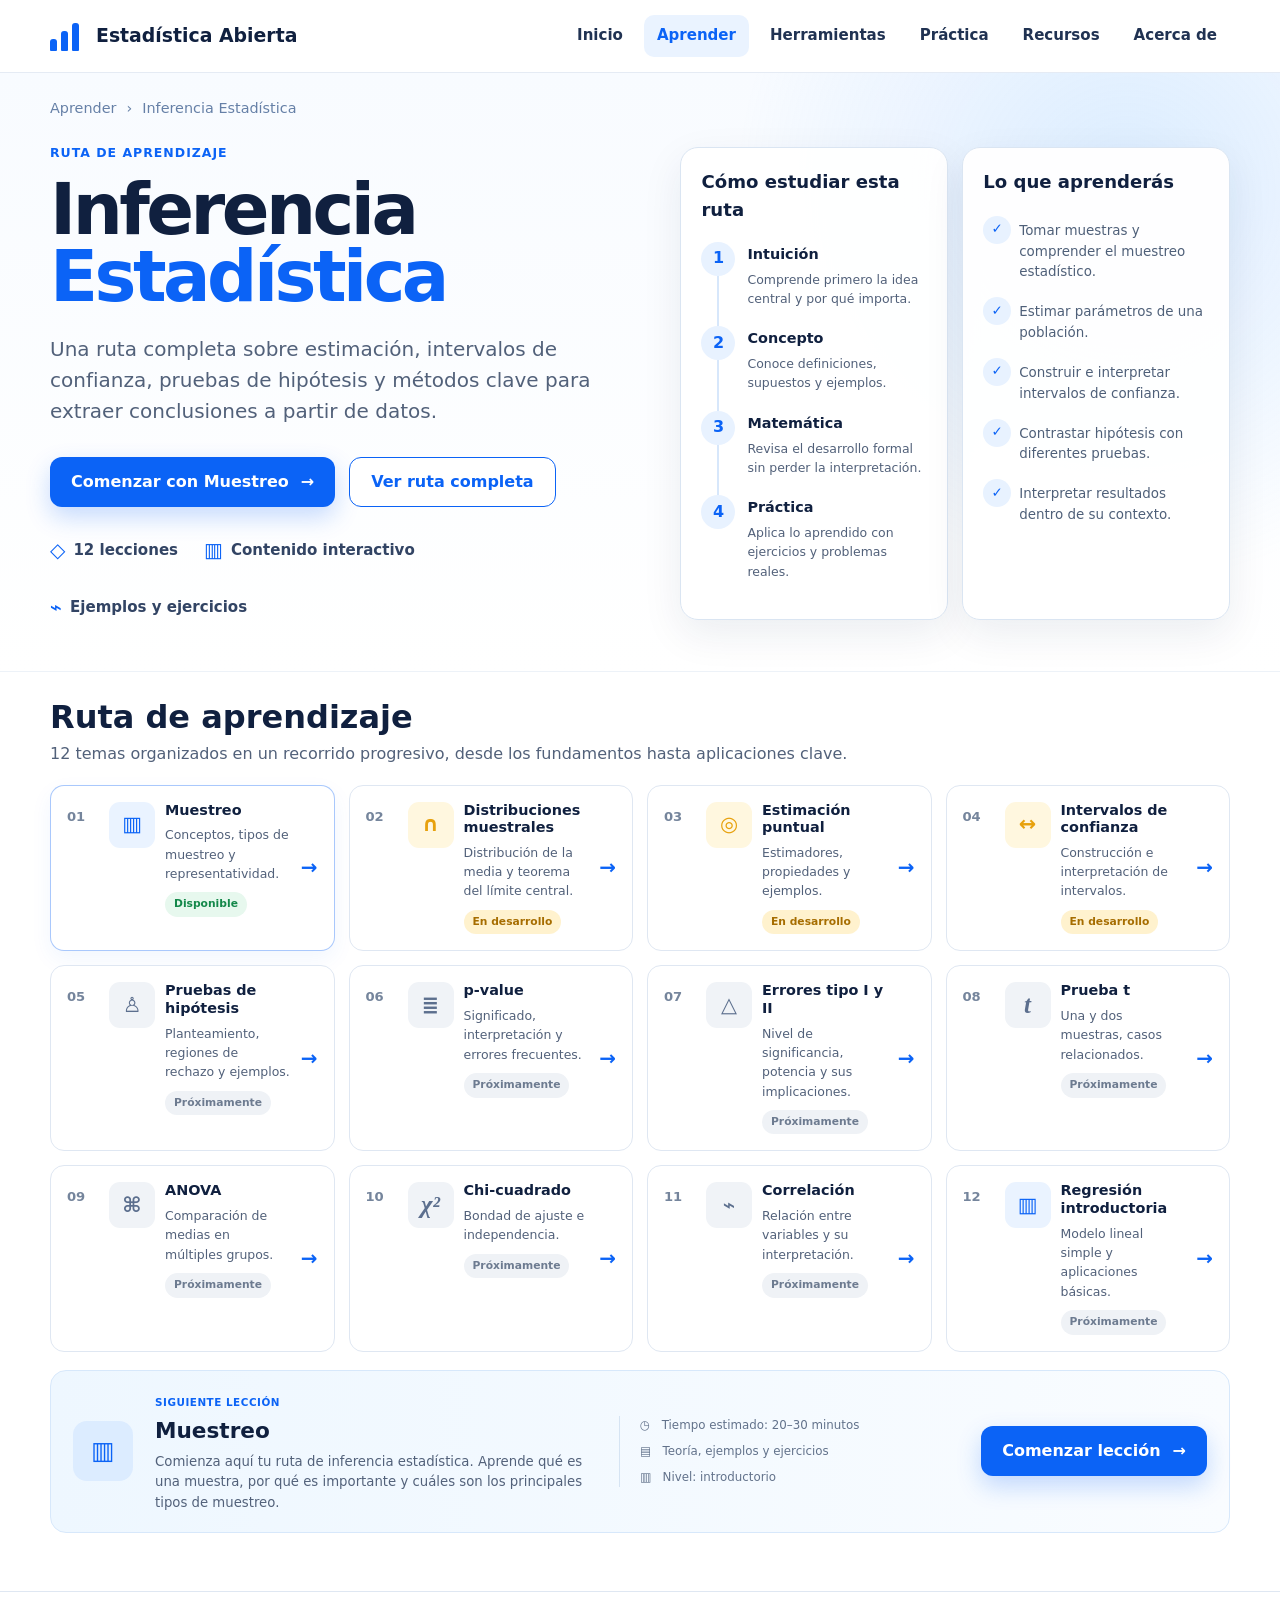
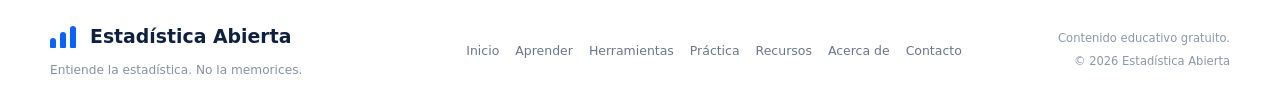
==== commit 35e3fba1: "Add files via upload" ====
--- a/aprender/inferencia/index.html
+++ b/aprender/inferencia/index.html
@@ -3,568 +3,71 @@
 <head>
   <meta charset="UTF-8">
   <meta name="viewport" content="width=device-width, initial-scale=1.0">
-  <meta name="description" content="Aprende qué es el muestreo, sus conceptos fundamentales, tipos probabilísticos y no probabilísticos, cómo elegir un método y cómo relacionarlo con el tamaño de muestra.">
+  <meta name="description" content="Ruta de Inferencia Estadística en Estadística Abierta: muestreo, estimación, intervalos de confianza, pruebas de hipótesis, p-value, ANOVA, correlación y regresión introductoria.">
   <meta name="theme-color" content="#0b63f6">
+  <title>Inferencia Estadística | Estadística Abierta</title>
+  <link rel="stylesheet" href="../../css/styles.css">
+  <link rel="stylesheet" href="inferencia.css">
+</head>
+<body>
+<header class="site-header">
+  <div class="container nav-wrap">
+    <a href="../../index.html" class="brand"><span class="brand-mark"><span></span><span></span><span></span></span><span class="brand-text">Estadística Abierta</span></a>
+    <button class="menu-toggle" id="menuToggle" aria-label="Abrir menú" aria-expanded="false" aria-controls="mainNav"><span></span><span></span><span></span></button>
+    <nav class="main-nav" id="mainNav">
+      <a href="../../index.html">Inicio</a><a class="active" href="./">Aprender</a><a href="../../index.html#herramientas">Herramientas</a><a href="../../index.html#practica">Práctica</a><a href="../../index.html#temas">Recursos</a><a href="../../index.html#acerca">Acerca de</a>
+    </nav>
+  </div>
+</header>
 
-  <title>Muestreo | Estadística Abierta</title>
-
-  <link rel="stylesheet" href="../../../css/styles.css">
-  <link rel="stylesheet" href="muestreo.css">
-</head>
-
-<body>
-
-  <header class="site-header">
-    <div class="container nav-wrap">
-      <a href="../../../index.html" class="brand" aria-label="Estadística Abierta - Inicio">
-        <span class="brand-mark" aria-hidden="true">
-          <span></span><span></span><span></span>
-        </span>
-        <span class="brand-text">Estadística Abierta</span>
-      </a>
-
-      <button class="menu-toggle" id="menuToggle"
-              aria-label="Abrir menú"
-              aria-expanded="false"
-              aria-controls="mainNav">
-        <span></span><span></span><span></span>
-      </button>
-
-      <nav class="main-nav" id="mainNav" aria-label="Navegación principal">
-        <a href="../../../index.html">Inicio</a>
-        <a class="active" href="../">Aprender</a>
-        <a href="../../../index.html#herramientas">Herramientas</a>
-        <a href="../../../index.html#practica">Práctica</a>
-        <a href="../../../index.html#temas">Recursos</a>
-        <a href="../../../index.html#acerca">Acerca de</a>
-      </nav>
-    </div>
-  </header>
-
-  <main>
-
-    <div class="container breadcrumb">
-      <a href="../../../index.html">Inicio</a>
-      <span>›</span>
-      <a href="../">Inferencia Estadística</a>
-      <span>›</span>
-      <span>Muestreo</span>
-    </div>
-
-    <div class="container learning-layout">
-
-      <article class="learning-main">
-
-        <section class="lesson-hero" id="inicio">
-          <div class="lesson-hero-copy">
-            <span class="route-label">Inferencia Estadística</span>
-            <h1>Muestreo</h1>
-            <p class="lesson-subtitle">Cómo seleccionar una muestra representativa de una población.</p>
-            <p class="lesson-intro">
-              El muestreo es una parte fundamental de la inferencia estadística.
-              Esta sección está diseñada para ayudarte a comprender qué es, por qué se utiliza,
-              qué métodos existen y qué criterios importan al elegir uno.
-            </p>
-
-            <div class="hero-mini-features">
-              <span>▭ Conceptos claros</span>
-              <span>⚙ Ejemplos aplicados</span>
-              <span>▥ Comparaciones entre métodos</span>
-              <span>◇ Orientación para elegir</span>
-            </div>
-          </div>
-
-          <div class="sampling-visual" aria-label="Representación de población y muestra">
-            <div class="population">
-              <strong>Población</strong>
-              <div class="people-grid">
-                <span></span><span></span><span></span><span></span><span></span>
-                <span></span><span></span><span></span><span></span><span></span>
-                <span></span><span></span><span class="selected"></span><span></span><span></span>
-                <span></span><span class="selected"></span><span></span><span class="selected"></span><span></span>
-                <span></span><span></span><span class="selected"></span><span></span><span></span>
-              </div>
-            </div>
-
-            <div class="sampling-arrow">→</div>
-
-            <div class="sample">
-              <strong>Muestra</strong>
-              <div class="sample-circle">
-                <span></span><span></span><span></span><span></span>
-              </div>
-            </div>
-          </div>
-        </section>
-
-
-        <section class="content-section" id="conceptos">
-          <div class="section-title-row">
-            <div>
-              <span class="section-number">1</span>
-              <h2>Conceptos fundamentales</h2>
-            </div>
-            <span class="section-note">Base para todo el bloque de muestreo</span>
-          </div>
-
-          <p class="section-intro-text">
-            Antes de elegir un método, conviene distinguir algunos conceptos que aparecen
-            constantemente en diseño muestral.
-          </p>
-
-          <div class="concept-grid">
-            <a class="concept-card" href="#poblacion">
-              <div class="concept-icon">●●●</div>
-              <h3>Población</h3>
-              <p>Conjunto total de unidades sobre las que queremos aprender.</p>
-            </a>
-
-            <a class="concept-card" href="#muestra">
-              <div class="concept-icon">●●</div>
-              <h3>Muestra</h3>
-              <p>Subconjunto de la población que realmente observamos.</p>
-            </a>
-
-            <a class="concept-card" href="#marco">
-              <div class="concept-icon">▤</div>
-              <h3>Marco muestral</h3>
-              <p>Listado o estructura desde la que se seleccionan unidades.</p>
-            </a>
-
-            <a class="concept-card" href="#representatividad">
-              <div class="concept-icon warning">◎</div>
-              <h3>Representatividad</h3>
-              <p>Qué tan adecuadamente la muestra refleja a la población objetivo.</p>
-            </a>
-          </div>
-
-          <div class="micro-concepts">
-            <span id="poblacion"><strong>Población objetivo:</strong> quiénes o qué unidades queremos estudiar.</span>
-            <span id="muestra"><strong>Unidad de análisis:</strong> elemento individual sobre el que observamos información.</span>
-            <span id="marco"><strong>Marco muestral:</strong> mecanismo práctico que permite localizar unidades elegibles.</span>
-            <span id="representatividad"><strong>Sesgo de selección:</strong> aparece cuando el proceso favorece sistemáticamente ciertos casos.</span>
-          </div>
-        </section>
-
-
-        <section class="ad-slot" aria-label="Espacio reservado para publicidad futura">
-          <div class="ad-placeholder">
-            <span class="ad-icon">▧</span>
-            <div>
-              <strong>Espacio reservado para publicidad</strong>
-              <small>Se utilizará solo después de la aprobación de AdSense y sin interrumpir el aprendizaje.</small>
-            </div>
-          </div>
-        </section>
-
-
-        <section class="content-section" id="tipos">
-          <div class="section-title-row">
-            <div>
-              <span class="section-number">2</span>
-              <h2>Tipos de muestreo</h2>
-            </div>
-          </div>
-
-          <p class="section-intro-text">
-            La clasificación principal distingue entre métodos <strong>probabilísticos</strong>
-            y <strong>no probabilísticos</strong>. La diferencia no es solo terminológica:
-            cambia lo que podemos justificar estadísticamente a partir de la muestra.
-          </p>
-
-          <div class="sampling-types">
-
-            <section class="type-panel probabilistic">
-              <div class="type-header">
-                <div class="type-icon">▥</div>
-                <div>
-                  <h3>Muestreo probabilístico</h3>
-                  <p>La selección se basa en un mecanismo aleatorio con probabilidades de inclusión conocidas o definibles.</p>
-                </div>
-              </div>
-
-              <div class="method-list">
-                <a href="probabilistico/aleatorio-simple/">
-                  <span class="method-icon">⠿</span>
-                  <div>
-                    <strong>Aleatorio simple</strong>
-                    <small>Selección directa mediante azar.</small>
-                  </div>
-                  <span>→</span>
-                </a>
-
-                <a href="probabilistico/sistematico/">
-                  <span class="method-icon">━</span>
-                  <div>
-                    <strong>Sistemático</strong>
-                    <small>Selección a intervalos regulares después de un inicio aleatorio.</small>
-                  </div>
-                  <span>→</span>
-                </a>
-
-                <a href="probabilistico/estratificado/">
-                  <span class="method-icon">▰</span>
-                  <div>
-                    <strong>Estratificado</strong>
-                    <small>La población se divide en estratos relevantes.</small>
-                  </div>
-                  <span>→</span>
-                </a>
-
-                <a href="probabilistico/conglomerados/">
-                  <span class="method-icon">⠶</span>
-                  <div>
-                    <strong>Por conglomerados</strong>
-                    <small>Se seleccionan grupos naturales de unidades.</small>
-                  </div>
-                  <span>→</span>
-                </a>
-
-                <a href="probabilistico/multietapico/">
-                  <span class="method-icon">▟</span>
-                  <div>
-                    <strong>Multietápico</strong>
-                    <small>Selección realizada en varias etapas sucesivas.</small>
-                  </div>
-                  <span>→</span>
-                </a>
-              </div>
-
-              <a class="panel-link" href="probabilistico/">Explorar muestreo probabilístico →</a>
-            </section>
-
-
-            <section class="type-panel non-probabilistic">
-              <div class="type-header">
-                <div class="type-icon">●●</div>
-                <div>
-                  <h3>Muestreo no probabilístico</h3>
-                  <p>La selección no depende de probabilidades conocidas y puede basarse en accesibilidad o criterios de investigación.</p>
-                </div>
-              </div>
-
-              <div class="method-list">
-                <a href="no-probabilistico/conveniencia/">
-                  <span class="method-icon">●●</span>
-                  <div>
-                    <strong>Por conveniencia</strong>
-                    <small>Se seleccionan unidades accesibles.</small>
-                  </div>
-                  <span>→</span>
-                </a>
-
-                <a href="no-probabilistico/cuotas/">
-                  <span class="method-icon">◔</span>
-                  <div>
-                    <strong>Por cuotas</strong>
-                    <small>Se buscan determinadas proporciones de subgrupos.</small>
-                  </div>
-                  <span>→</span>
-                </a>
-
-                <a href="no-probabilistico/bola-de-nieve/">
-                  <span class="method-icon">⌘</span>
-                  <div>
-                    <strong>Bola de nieve</strong>
-                    <small>Participantes iniciales ayudan a localizar otros participantes.</small>
-                  </div>
-                  <span>→</span>
-                </a>
-
-                <a href="no-probabilistico/intencional/">
-                  <span class="method-icon">●</span>
-                  <div>
-                    <strong>Intencional o por juicio</strong>
-                    <small>Selección según criterios relevantes para el estudio.</small>
-                  </div>
-                  <span>→</span>
-                </a>
-              </div>
-
-              <a class="panel-link" href="no-probabilistico/">Explorar muestreo no probabilístico →</a>
-            </section>
-
-          </div>
-        </section>
-
-
-        <section class="content-section choice-section" id="elegir">
-          <div class="section-title-row">
-            <div>
-              <span class="section-number green">3</span>
-              <h2>¿Qué método elegir?</h2>
-            </div>
-          </div>
-
-          <p class="section-intro-text">
-            No existe un método universalmente superior. La elección depende de la población,
-            el objetivo del estudio, el marco muestral disponible, los recursos y el tipo de
-            inferencia que necesitas realizar.
-          </p>
-
-          <div class="decision-grid">
-            <div class="decision-card">
-              <span>1</span>
-              <strong>¿Existe un marco muestral?</strong>
-              <p>Determina qué métodos pueden aplicarse de manera práctica.</p>
-            </div>
-            <div class="decision-card">
-              <span>2</span>
-              <strong>¿Necesitas representar subgrupos?</strong>
-              <p>Puede hacer conveniente considerar una estrategia estratificada.</p>
-            </div>
-            <div class="decision-card">
-              <span>3</span>
-              <strong>¿La población está muy dispersa?</strong>
-              <p>La logística puede favorecer conglomerados o diseños multietápicos.</p>
-            </div>
-            <div class="decision-card">
-              <span>4</span>
-              <strong>¿La población es difícil de localizar?</strong>
-              <p>En ciertos contextos puede requerirse un método no probabilístico.</p>
-            </div>
-          </div>
-
-          <a class="btn btn-secondary section-cta" href="../../../herramientas/elegir-tipo-muestreo/">
-            Abrir guía para elegir un método →
-          </a>
-        </section>
-
-
-        <section class="content-section" id="comparar">
-          <div class="section-title-row">
-            <div>
-              <span class="section-number">4</span>
-              <h2>Comparación rápida</h2>
-            </div>
-          </div>
-
-          <div class="comparison-scroll">
-            <table class="comparison-table">
-              <thead>
-                <tr>
-                  <th>Método</th>
-                  <th>Idea central</th>
-                  <th>Ventaja principal</th>
-                  <th>Precaución importante</th>
-                </tr>
-              </thead>
-              <tbody>
-                <tr>
-                  <td>Aleatorio simple</td>
-                  <td>Azar directo</td>
-                  <td>Simplicidad conceptual</td>
-                  <td>Necesita un marco adecuado</td>
-                </tr>
-                <tr>
-                  <td>Sistemático</td>
-                  <td>Cada k-ésima unidad</td>
-                  <td>Implementación sencilla</td>
-                  <td>Revisar periodicidad</td>
-                </tr>
-                <tr>
-                  <td>Estratificado</td>
-                  <td>Muestrear dentro de subgrupos</td>
-                  <td>Representación y precisión</td>
-                  <td>Requiere definir estratos útiles</td>
-                </tr>
-                <tr>
-                  <td>Conglomerados</td>
-                  <td>Seleccionar grupos naturales</td>
-                  <td>Reduce costos logísticos</td>
-                  <td>Puede perder precisión</td>
-                </tr>
-                <tr>
-                  <td>Conveniencia</td>
-                  <td>Casos accesibles</td>
-                  <td>Rapidez y bajo costo</td>
-                  <td>Generalización limitada</td>
-                </tr>
-              </tbody>
-            </table>
-          </div>
-
-          <a class="text-link inline-link" href="../../../comparar/metodos-muestreo/">
-            Ver comparación completa →
-          </a>
-        </section>
-
-
-        <section class="content-section" id="tamano">
-          <div class="section-title-row">
-            <div>
-              <span class="section-number">5</span>
-              <h2>Relación con el tamaño de muestra</h2>
-            </div>
-          </div>
-
-          <div class="sample-size-box">
-            <div>
-              <h3>El método y el tamaño de muestra son decisiones relacionadas, pero distintas.</h3>
-              <p>
-                Elegir un método de selección no determina automáticamente cuántas observaciones
-                necesitas. El tamaño dependerá además del parámetro de interés, precisión deseada,
-                variabilidad, nivel de confianza, potencia y diseño utilizado.
-              </p>
-            </div>
-            <a class="btn btn-secondary" href="../../../aprender/tamano-de-muestra/">
-              Explorar tamaño de muestra →
-            </a>
-          </div>
-        </section>
-
-
-        <section class="ad-slot" aria-label="Segundo espacio reservado para publicidad futura">
-          <div class="ad-placeholder">
-            <span class="ad-icon">▧</span>
-            <div>
-              <strong>Segundo espacio reservado para publicidad</strong>
-              <small>Ubicado lejos de la explicación principal y antes del cierre de la lección.</small>
-            </div>
-          </div>
-        </section>
-
-
-        <section class="content-section practice-section" id="practica">
-          <div class="section-title-row">
-            <div>
-              <span class="section-number green">6</span>
-              <h2>Práctica y siguientes pasos</h2>
-            </div>
-          </div>
-
-          <div class="practice-grid">
-            <article>
-              <span class="practice-icon">✓</span>
-              <h3>Comprueba lo aprendido</h3>
-              <p>Identifica qué método tendría sentido en distintos escenarios.</p>
-              <a href="#">Práctica guiada →</a>
-            </article>
-
-            <article>
-              <span class="practice-icon">⇄</span>
-              <h3>Compara métodos</h3>
-              <p>Analiza cuándo dos alternativas parecidas producen decisiones distintas.</p>
-              <a href="../../../comparar/metodos-muestreo/">Abrir comparador →</a>
-            </article>
-
-            <article>
-              <span class="practice-icon">→</span>
-              <h3>Sigue profundizando</h3>
-              <p>Continúa por la rama probabilística o no probabilística.</p>
-              <a href="probabilistico/">Continuar aprendiendo →</a>
-            </article>
-          </div>
-        </section>
-
-      </article>
-
-
-      <aside class="learning-sidebar">
-
-        <section class="sidebar-card progress-card">
-          <div class="sidebar-title">
-            <span>▥</span>
-            <h2>Tu progreso en la ruta</h2>
-          </div>
-          <strong>Inferencia Estadística</strong>
-          <div class="progress-row">
-            <span>Lección 1 de 12</span>
-            <span>8%</span>
-          </div>
-          <div class="progress-track">
-            <div class="progress-fill"></div>
-          </div>
-          <a class="btn btn-primary sidebar-button" href="../">Ver toda la ruta →</a>
-        </section>
-
-
-        <section class="sidebar-card toc-card">
-          <div class="sidebar-title">
-            <span>▤</span>
-            <h2>En esta página</h2>
-          </div>
-          <nav class="toc-nav" aria-label="Índice de Muestreo">
-            <a href="#conceptos">Conceptos fundamentales</a>
-            <a href="#tipos">Tipos de muestreo</a>
-            <a href="#elegir">¿Qué método elegir?</a>
-            <a href="#comparar">Comparación de métodos</a>
-            <a href="#tamano">Tamaño de muestra</a>
-            <a href="#practica">Práctica y siguientes pasos</a>
-          </nav>
-        </section>
-
-
-        <section class="sidebar-card action-card">
-          <div class="action-icon">⚙</div>
-          <h2>¿Qué método debo usar?</h2>
-          <p>Responde algunas preguntas y recibe orientación sobre qué métodos revisar para tu estudio.</p>
-          <a class="btn btn-primary sidebar-button" href="../../../herramientas/elegir-tipo-muestreo/">
-            Ir a la herramienta →
-          </a>
-        </section>
-
-
-        <section class="sidebar-card">
-          <div class="sidebar-title">
-            <span>⇄</span>
-            <h2>Comparar métodos</h2>
-          </div>
-          <p>Consulta diferencias prácticas entre los principales diseños de muestreo.</p>
-          <a class="btn btn-secondary sidebar-button" href="../../../comparar/metodos-muestreo/">
-            Ver comparación →
-          </a>
-        </section>
-
-
-        <section class="sidebar-card">
-          <div class="sidebar-title">
-            <span>▭</span>
-            <h2>Temas relacionados</h2>
-          </div>
-          <div class="related-links">
-            <a href="../../../aprender/tamano-de-muestra/">Tamaño de muestra <span>→</span></a>
-            <a href="#">Error muestral <span>→</span></a>
-            <a href="../intervalos-confianza/">Intervalos de confianza <span>→</span></a>
-            <a href="#">Diseño de estudios <span>→</span></a>
-            <a href="#">Aplicaciones en encuestas <span>→</span></a>
-          </div>
-        </section>
-
-      </aside>
-
-    </div>
-  </main>
-
-
-  <footer class="site-footer">
-    <div class="container footer-grid">
-      <div class="footer-brand">
-        <a class="brand" href="../../../index.html">
-          <span class="brand-mark small" aria-hidden="true">
-            <span></span><span></span><span></span>
-          </span>
-          <span class="brand-text">Estadística Abierta</span>
-        </a>
-        <p>Entiende la estadística. No la memorices.</p>
+<main>
+<section class="route-hero">
+  <div class="container">
+    <div class="breadcrumb"><a href="../../index.html#aprender">Aprender</a><span>›</span><span>Inferencia Estadística</span></div>
+    <div class="route-hero-grid">
+      <div class="route-copy">
+        <p class="eyebrow">RUTA DE APRENDIZAJE</p>
+        <h1>Inferencia <span>Estadística</span></h1>
+        <p class="route-description">Una ruta completa sobre estimación, intervalos de confianza, pruebas de hipótesis y métodos clave para extraer conclusiones a partir de datos.</p>
+        <div class="hero-actions"><a class="btn btn-primary" href="muestreo/">Comenzar con Muestreo <span>→</span></a><a class="btn btn-secondary" href="#ruta">Ver ruta completa</a></div>
+        <div class="route-features"><div><span class="feature-icon">◇</span> 12 lecciones</div><div><span class="feature-icon">▥</span> Contenido interactivo</div><div><span class="feature-icon">⌁</span> Ejemplos y ejercicios</div></div>
       </div>
-
-      <nav class="footer-nav" aria-label="Navegación del pie">
-        <a href="../../../index.html">Inicio</a>
-        <a href="../">Aprender</a>
-        <a href="../../../index.html#herramientas">Herramientas</a>
-        <a href="../../../index.html#practica">Práctica</a>
-        <a href="../../../index.html#temas">Recursos</a>
-        <a href="../../../index.html#acerca">Acerca de</a>
-      </nav>
-
-      <div class="footer-note">
-        <span>Contenido educativo gratuito.</span>
-        <span>© <span id="currentYear"></span> Estadística Abierta</span>
+      <div class="route-info-grid">
+        <article class="info-panel"><h2>Cómo estudiar esta ruta</h2>
+          <div class="study-step"><span class="step-number">1</span><div><strong>Intuición</strong><p>Comprende primero la idea central y por qué importa.</p></div></div>
+          <div class="study-step"><span class="step-number">2</span><div><strong>Concepto</strong><p>Conoce definiciones, supuestos y ejemplos.</p></div></div>
+          <div class="study-step"><span class="step-number">3</span><div><strong>Matemática</strong><p>Revisa el desarrollo formal sin perder la interpretación.</p></div></div>
+          <div class="study-step"><span class="step-number">4</span><div><strong>Práctica</strong><p>Aplica lo aprendido con ejercicios y problemas reales.</p></div></div>
+        </article>
+        <article class="info-panel"><h2>Lo que aprenderás</h2><ul class="learning-list"><li>Tomar muestras y comprender el muestreo estadístico.</li><li>Estimar parámetros de una población.</li><li>Construir e interpretar intervalos de confianza.</li><li>Contrastar hipótesis con diferentes pruebas.</li><li>Interpretar resultados dentro de su contexto.</li></ul></article>
       </div>
     </div>
-  </footer>
+  </div>
+</section>
 
-  <script src="../../../js/main.js"></script>
+<section class="route-section" id="ruta">
+<div class="container">
+  <div class="section-heading"><h2>Ruta de aprendizaje</h2><p>12 temas organizados en un recorrido progresivo, desde los fundamentos hasta aplicaciones clave.</p></div>
+  <div class="route-grid">
+    <a class="lesson-card available" href="muestreo/"><div class="lesson-number">01</div><div class="lesson-icon blue">▥</div><div class="lesson-content"><h3>Muestreo</h3><p>Conceptos, tipos de muestreo y representatividad.</p><span class="lesson-status available-status">Disponible</span></div><span class="lesson-arrow">→</span></a>
+    <article class="lesson-card"><div class="lesson-number">02</div><div class="lesson-icon amber">∩</div><div class="lesson-content"><h3>Distribuciones muestrales</h3><p>Distribución de la media y teorema del límite central.</p><span class="lesson-status development-status">En desarrollo</span></div><span class="lesson-arrow">→</span></article>
+    <article class="lesson-card"><div class="lesson-number">03</div><div class="lesson-icon amber">◎</div><div class="lesson-content"><h3>Estimación puntual</h3><p>Estimadores, propiedades y ejemplos.</p><span class="lesson-status development-status">En desarrollo</span></div><span class="lesson-arrow">→</span></article>
+    <article class="lesson-card"><div class="lesson-number">04</div><div class="lesson-icon amber">↔</div><div class="lesson-content"><h3>Intervalos de confianza</h3><p>Construcción e interpretación de intervalos.</p><span class="lesson-status development-status">En desarrollo</span></div><span class="lesson-arrow">→</span></article>
+    <article class="lesson-card"><div class="lesson-number">05</div><div class="lesson-icon neutral">♙</div><div class="lesson-content"><h3>Pruebas de hipótesis</h3><p>Planteamiento, regiones de rechazo y ejemplos.</p><span class="lesson-status soon-status">Próximamente</span></div><span class="lesson-arrow">→</span></article>
+    <article class="lesson-card"><div class="lesson-number">06</div><div class="lesson-icon neutral">≣</div><div class="lesson-content"><h3>p-value</h3><p>Significado, interpretación y errores frecuentes.</p><span class="lesson-status soon-status">Próximamente</span></div><span class="lesson-arrow">→</span></article>
+    <article class="lesson-card"><div class="lesson-number">07</div><div class="lesson-icon neutral">△</div><div class="lesson-content"><h3>Errores tipo I y II</h3><p>Nivel de significancia, potencia y sus implicaciones.</p><span class="lesson-status soon-status">Próximamente</span></div><span class="lesson-arrow">→</span></article>
+    <article class="lesson-card"><div class="lesson-number">08</div><div class="lesson-icon neutral italic">t</div><div class="lesson-content"><h3>Prueba t</h3><p>Una y dos muestras, casos relacionados.</p><span class="lesson-status soon-status">Próximamente</span></div><span class="lesson-arrow">→</span></article>
+    <article class="lesson-card"><div class="lesson-number">09</div><div class="lesson-icon neutral">⌘</div><div class="lesson-content"><h3>ANOVA</h3><p>Comparación de medias en múltiples grupos.</p><span class="lesson-status soon-status">Próximamente</span></div><span class="lesson-arrow">→</span></article>
+    <article class="lesson-card"><div class="lesson-number">10</div><div class="lesson-icon neutral italic">χ²</div><div class="lesson-content"><h3>Chi-cuadrado</h3><p>Bondad de ajuste e independencia.</p><span class="lesson-status soon-status">Próximamente</span></div><span class="lesson-arrow">→</span></article>
+    <article class="lesson-card"><div class="lesson-number">11</div><div class="lesson-icon neutral">⌁</div><div class="lesson-content"><h3>Correlación</h3><p>Relación entre variables y su interpretación.</p><span class="lesson-status soon-status">Próximamente</span></div><span class="lesson-arrow">→</span></article>
+    <article class="lesson-card"><div class="lesson-number">12</div><div class="lesson-icon blue">▥</div><div class="lesson-content"><h3>Regresión introductoria</h3><p>Modelo lineal simple y aplicaciones básicas.</p><span class="lesson-status soon-status">Próximamente</span></div><span class="lesson-arrow">→</span></article>
+  </div>
+  <section class="next-lesson"><div class="next-icon">▥</div><div class="next-copy"><span class="next-kicker">SIGUIENTE LECCIÓN</span><h2>Muestreo</h2><p>Comienza aquí tu ruta de inferencia estadística. Aprende qué es una muestra, por qué es importante y cuáles son los principales tipos de muestreo.</p></div><div class="next-meta"><span>◷ &nbsp; Tiempo estimado: 20–30 minutos</span><span>▤ &nbsp; Teoría, ejemplos y ejercicios</span><span>▥ &nbsp; Nivel: introductorio</span></div><a class="btn btn-primary next-button" href="muestreo/">Comenzar lección <span>→</span></a></section>
+</div>
+</section>
+</main>
+
+<footer class="site-footer"><div class="container footer-grid"><div class="footer-brand"><a class="brand" href="../../index.html"><span class="brand-mark small"><span></span><span></span><span></span></span><span class="brand-text">Estadística Abierta</span></a><p>Entiende la estadística. No la memorices.</p></div><nav class="footer-nav"><a href="../../index.html">Inicio</a><a href="./">Aprender</a><a href="../../index.html#herramientas">Herramientas</a><a href="../../index.html#practica">Práctica</a><a href="../../index.html#temas">Recursos</a><a href="../../index.html#acerca">Acerca de</a><a href="#">Contacto</a></nav><div class="footer-note"><span>Contenido educativo gratuito.</span><span>© <span id="currentYear"></span> Estadística Abierta</span></div></div></footer>
+<script src="../../js/main.js"></script>
 </body>
 </html>
--- a/aprender/inferencia/inferencia.css
+++ b/aprender/inferencia/inferencia.css
@@ -0,0 +1 @@
+.route-hero{overflow:hidden;background:radial-gradient(circle at 88% 20%,rgba(120,184,255,.23),transparent 32%),linear-gradient(180deg,#f8fbff 0%,#fff 100%);border-bottom:1px solid #edf2f8}.breadcrumb{display:flex;align-items:center;gap:10px;padding-top:24px;color:#6680a7;font-size:.9rem}.breadcrumb a:hover{color:var(--primary)}.route-hero-grid{display:grid;grid-template-columns:minmax(0,1fr) minmax(460px,.95fr);align-items:center;gap:52px;padding:24px 0 48px}.route-copy h1{margin:0;font-size:clamp(3rem,5.5vw,5rem);line-height:.95;letter-spacing:-.05em}.route-copy h1 span{display:block;color:var(--primary)}.route-description{max-width:650px;margin:24px 0 0;color:var(--text-2);font-size:clamp(1.05rem,1.8vw,1.25rem)}.route-features{display:flex;flex-wrap:wrap;gap:26px;margin-top:28px;color:#324464;font-size:.94rem;font-weight:650}.route-features>div{display:inline-flex;align-items:center;gap:8px}.route-info-grid{display:grid;grid-template-columns:1fr 1fr;gap:14px}.info-panel{min-height:330px;padding:20px;border:1px solid #dae5f2;border-radius:18px;background:rgba(255,255,255,.96);box-shadow:var(--shadow)}.info-panel h2{margin:0 0 18px;font-size:1.13rem}.study-step{position:relative;display:grid;grid-template-columns:34px 1fr;gap:12px;padding-bottom:18px}.study-step:not(:last-child)::after{content:"";position:absolute;left:16px;top:34px;bottom:0;width:2px;background:#d7e7fb}.step-number{position:relative;z-index:1;width:34px;height:34px;display:grid;place-items:center;border-radius:50%;background:#e8f2ff;color:var(--primary);font-weight:800}.study-step strong{font-size:.9rem}.study-step p{margin:3px 0 0;color:var(--text-2);font-size:.78rem}.learning-list{list-style:none;margin:0;padding:0}.learning-list li{position:relative;padding:7px 0 12px 36px;color:#4f6079;font-size:.84rem}.learning-list li::before{content:"✓";position:absolute;left:0;top:2px;width:28px;height:28px;display:grid;place-items:center;border-radius:50%;background:#e8f2ff;color:var(--primary);font-weight:900}.route-section{padding:26px 0 38px}.route-grid{display:grid;grid-template-columns:repeat(4,minmax(0,1fr));gap:14px}.lesson-card{position:relative;min-height:150px;display:grid;grid-template-columns:32px 46px 1fr auto;align-items:start;gap:10px;padding:16px;border:1px solid var(--border);border-radius:14px;background:#fff;transition:.18s ease}.lesson-card.available{border-color:rgba(11,99,246,.35);box-shadow:0 8px 22px rgba(11,99,246,.06)}.lesson-card.available:hover{transform:translateY(-2px);box-shadow:0 12px 26px rgba(11,99,246,.09)}.lesson-number{padding-top:5px;color:#75859c;font-size:.82rem;font-weight:800}.lesson-icon{width:46px;height:46px;display:grid;place-items:center;border-radius:11px;font-size:1.3rem;font-weight:900}.lesson-icon.blue{color:var(--primary);background:var(--primary-soft)}.lesson-icon.amber{color:var(--amber);background:var(--amber-soft)}.lesson-icon.neutral{color:#5c6f8e;background:#f0f3f7}.lesson-icon.italic{font-family:Georgia,serif;font-style:italic;font-size:1.55rem}.lesson-content h3{margin:0;font-size:.9rem;line-height:1.22}.lesson-content p{margin:6px 0 0;color:var(--text-2);font-size:.78rem}.lesson-status{display:inline-flex;align-items:center;margin-top:9px;padding:4px 9px;border-radius:999px;font-size:.67rem;font-weight:800}.available-status{color:#14884a;background:#e7f8ee}.development-status{color:#a66d00;background:#fff2ce}.soon-status{color:#6d7b90;background:#eff2f6}.lesson-arrow{align-self:center;color:var(--primary);font-size:1.25rem;font-weight:900}.next-lesson{display:grid;grid-template-columns:auto 1.3fr 1fr auto;align-items:center;gap:22px;margin-top:18px;padding:18px 22px;border:1px solid #d7e8fb;border-radius:16px;background:linear-gradient(90deg,#eef7ff 0%,#f9fcff 100%)}.next-icon{width:60px;height:60px;display:grid;place-items:center;border-radius:14px;background:#dcecff;color:var(--primary);font-size:1.55rem;font-weight:900}.next-kicker{color:var(--primary);font-size:.65rem;font-weight:900;letter-spacing:.05em}.next-copy h2{margin:1px 0 0;font-size:1.35rem}.next-copy p{margin:4px 0 0;color:var(--text-2);font-size:.83rem}.next-meta{display:grid;gap:8px;padding-left:20px;border-left:1px solid #d6e4f3;color:#62728b;font-size:.74rem}.next-button{white-space:nowrap}@media(max-width:1120px){.route-hero-grid{grid-template-columns:1fr}.route-info-grid{max-width:850px}.route-grid{grid-template-columns:repeat(2,minmax(0,1fr))}.next-lesson{grid-template-columns:auto 1fr}.next-meta{grid-column:2;padding-left:0;border-left:0}.next-button{grid-column:2;justify-self:start}}@media(max-width:700px){.breadcrumb{padding-top:16px;font-size:.8rem}.route-hero-grid{gap:30px;padding-top:18px;padding-bottom:34px}.route-copy h1{font-size:clamp(2.7rem,16vw,4rem)}.route-info-grid{grid-template-columns:1fr}.info-panel{min-height:0}.route-features{display:grid;gap:9px}.route-grid{grid-template-columns:1fr}.lesson-card{min-height:0;grid-template-columns:30px 44px 1fr auto}.next-lesson{grid-template-columns:1fr;align-items:start}.next-meta,.next-button{grid-column:1}.next-meta{padding-top:12px;border-top:1px solid #d6e4f3}.next-button{width:100%;justify-self:stretch}}
